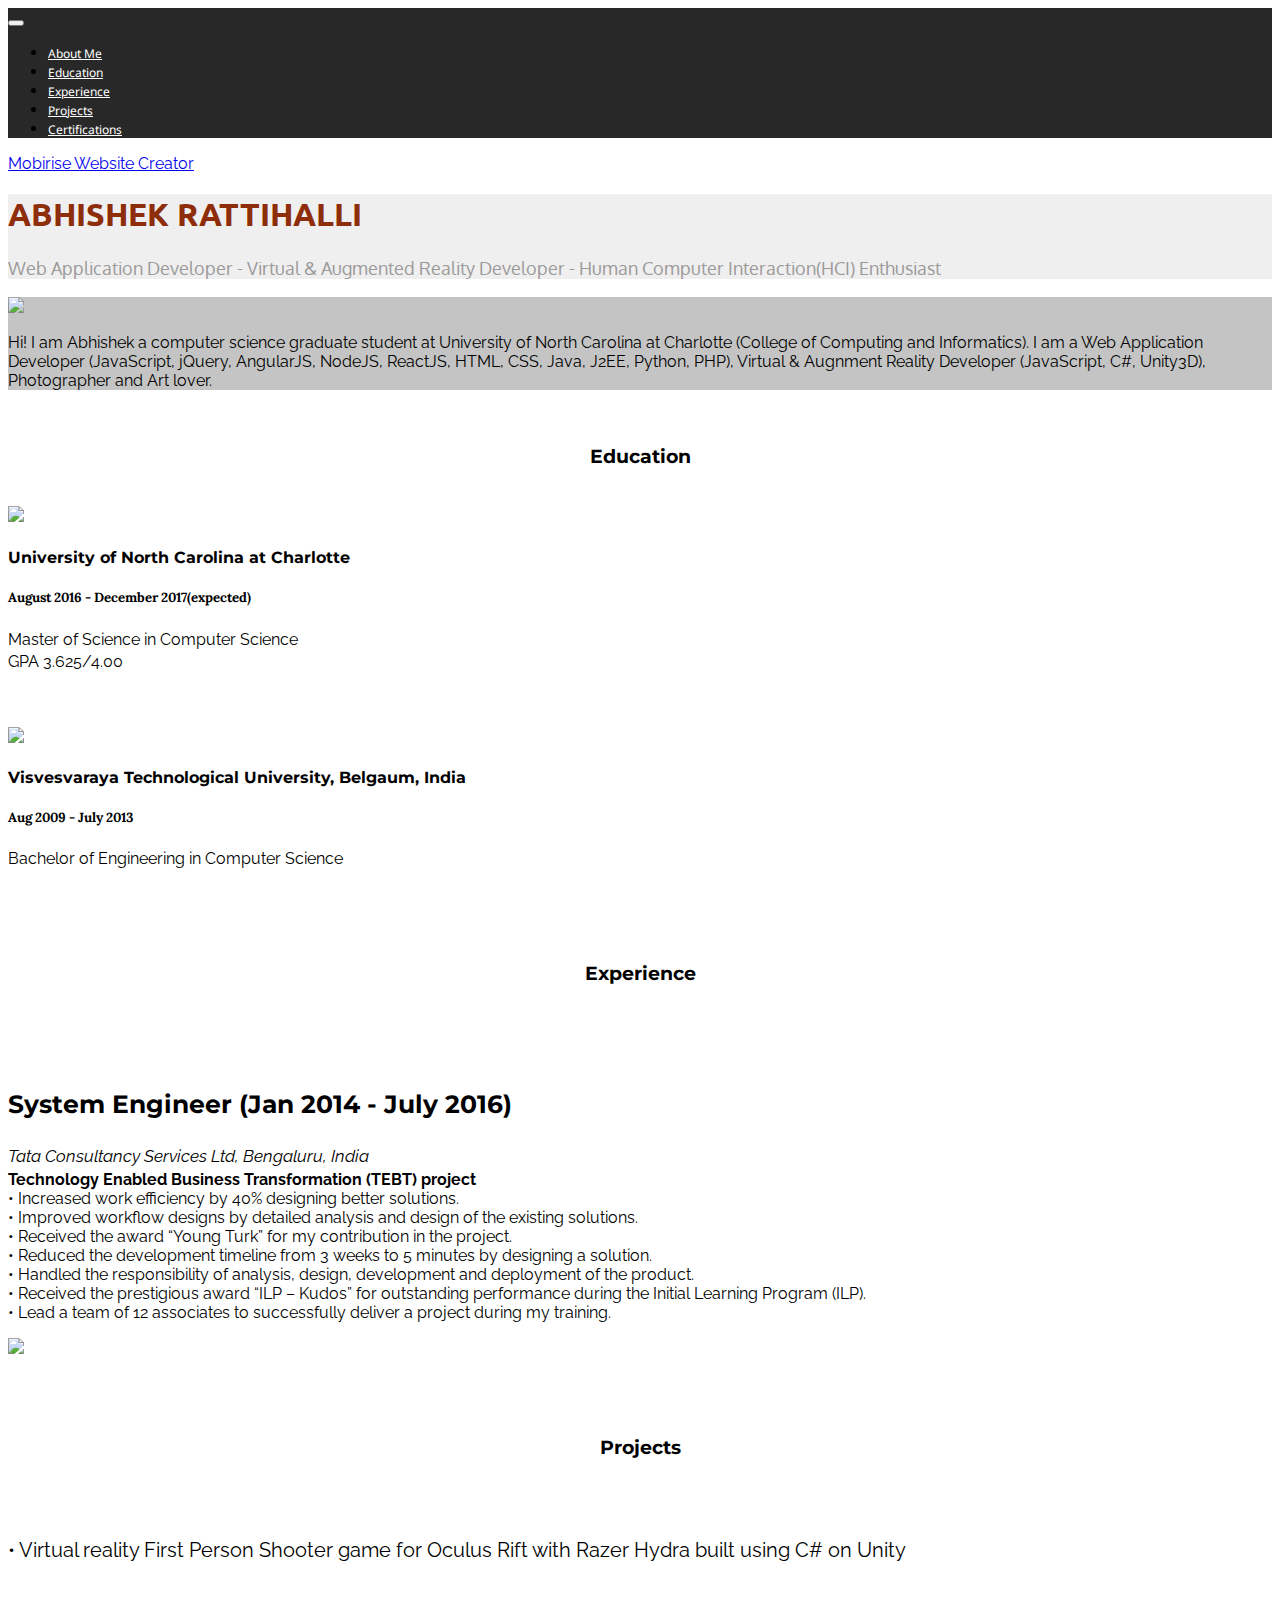
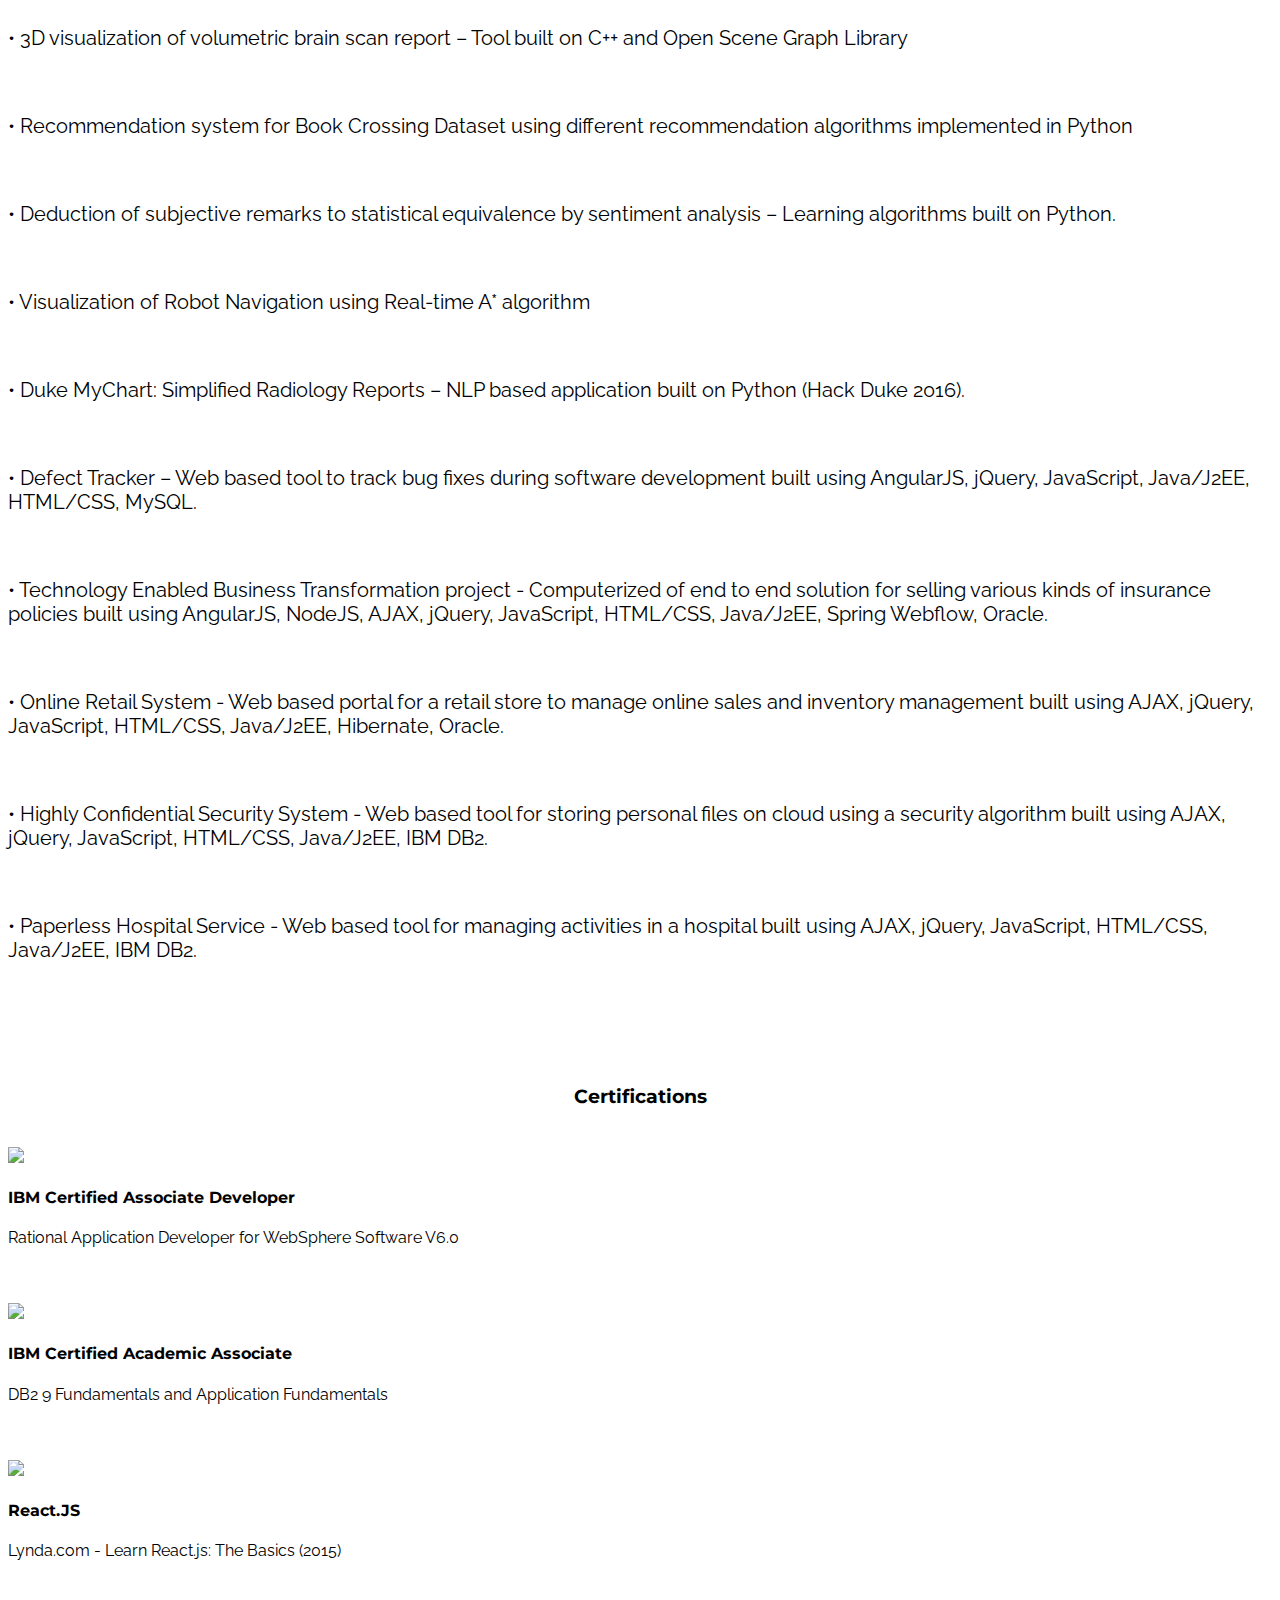
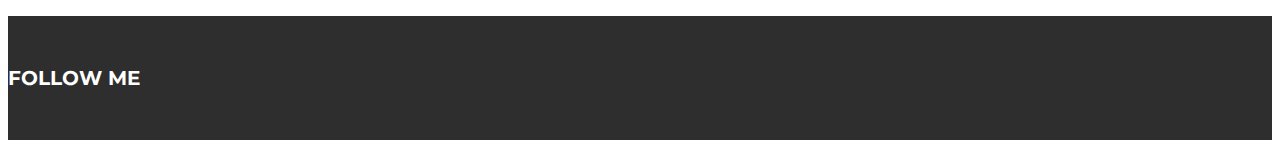
==== index.html @ 8ad9c6b9 "create github pages" ====
<!DOCTYPE html>
<html>
<head>
  <!-- Site made with Mobirise Website Builder v3.12.1, https://mobirise.com -->
  <meta charset="UTF-8">
  <meta http-equiv="X-UA-Compatible" content="IE=edge">
  <meta name="generator" content="Mobirise v3.12.1, mobirise.com">
  <meta name="viewport" content="width=device-width, initial-scale=1">
  <link rel="shortcut icon" href="assets/images/logo.png" type="image/x-icon">
  <meta name="description" content="">
  <title>Abhishek Rattihalli</title>
  <link rel="stylesheet" href="https://fonts.googleapis.com/css?family=Lora:400,700,400italic,700italic&amp;subset=latin">
  <link rel="stylesheet" href="https://fonts.googleapis.com/css?family=Montserrat:400,700">
  <link rel="stylesheet" href="https://fonts.googleapis.com/css?family=Raleway:100,100i,200,200i,300,300i,400,400i,500,500i,600,600i,700,700i,800,800i,900,900i">
  <link rel="stylesheet" href="assets/bootstrap-material-design-font/css/material.css">
  <link rel="stylesheet" href="assets/tether/tether.min.css">
  <link rel="stylesheet" href="assets/bootstrap/css/bootstrap.min.css">
  <link rel="stylesheet" href="assets/animate.css/animate.min.css">
  <link rel="stylesheet" href="assets/dropdown/css/style.css">
  <link rel="stylesheet" href="assets/socicon/css/styles.css">
  <link rel="stylesheet" href="assets/theme/css/style.css">
  <link rel="stylesheet" href="assets/mobirise/css/mbr-additional.css" type="text/css">
  
  
  
</head>
<body>
<section id="ext_menu-20">

    <nav class="navbar navbar-dropdown">
        <div class="container">

            <div class="mbr-table">
                
                <div class="mbr-table-cell">

                    <button class="navbar-toggler pull-xs-right hidden-md-up" type="button" data-toggle="collapse" data-target="#exCollapsingNavbar">
                        <div class="hamburger-icon"></div>
                    </button>

                    <ul class="nav-dropdown collapse pull-xs-right nav navbar-nav navbar-toggleable-sm" id="exCollapsingNavbar"><li class="nav-item"><a class="nav-link link" href="index.html#header2-22">About Me</a></li><li class="nav-item"><a class="nav-link link" href="index.html#header3-24">Education</a></li><li class="nav-item"><a class="nav-link link" href="index.html#header3-26">Experience</a></li><li class="nav-item"><a class="nav-link link" href="index.html#header3-27">Projects</a></li><li class="nav-item"><a class="nav-link link" href="index.html#header3-29">Certifications</a></li></ul>
                    <button hidden="" class="navbar-toggler navbar-close" type="button" data-toggle="collapse" data-target="#exCollapsingNavbar">
                        <div class="close-icon"></div>
                    </button>

                </div>
            </div>

        </div>
    </nav>

</section>

<section class="engine"><a rel="external" href="https://mobirise.com">Mobirise Website Creator</a></section><section class="mbr-section mbr-section-hero mbr-section-full mbr-section-with-arrow mbr-after-navbar" id="header5-1v" style="background-color: rgb(239, 239, 239);">

    

    <div class="mbr-table-cell">

        <div class="container">
            <div class="row">
                <div class="mbr-section col-md-10 col-md-offset-1 text-xs-center">

                    <h1 class="mbr-section-title display-1">ABHISHEK RATTIHALLI</h1>
                    <p class="mbr-section-lead lead">Web Application Developer -&nbsp;Virtual &amp; Augmented Reality Developer -&nbsp;Human Computer Interaction(HCI) Enthusiast</p>
                    
                </div>
            </div>
        </div>
    </div>

    <div class="mbr-arrow mbr-arrow-floating" aria-hidden="true"><a href="#header2-22"><i class="mbr-arrow-icon"></i></a></div>

</section>

<section class="mbr-section mbr-section-hero mbr-section-full header2" id="header2-22" style="background-color: rgb(196, 196, 196);">

    

    <div class="mbr-table mbr-table-full">
        <div class="mbr-table-cell">

            <div class="container">
                <div class="mbr-section row">
                    <div class="mbr-table-md-up">
                        
                        <div class="mbr-table-cell mbr-right-padding-md-up mbr-valign-top col-md-7 image-size" style="width: 50%;">
                            <div class="mbr-figure"><img src="assets/images/1-1400x1400.jpg"></div>
                        </div>
                        <div class="mbr-table-cell col-md-5 text-xs-center text-md-left content-size">

                            

                            <div class="mbr-section-text">
                                <p>Hi! I am Abhishek a computer science graduate student at University of North Carolina at Charlotte (College of Computing and Informatics). I am a Web Application Developer (JavaScript, jQuery, AngularJS, NodeJS, ReactJS, HTML, CSS, Java, J2EE, Python, PHP), Virtual &amp; Augnment Reality Developer (JavaScript, C#, Unity3D), Photographer and Art lover.</p>
                            </div>

                            

                        </div>

                        
                        

                    </div>
                </div>
            </div>

        </div>
    </div>

    <div class="mbr-arrow mbr-arrow-floating hidden-sm-down" aria-hidden="true"><a href="#header3-24"><i class="mbr-arrow-icon"></i></a></div>

</section>

<section class="mbr-section mbr-section__container article" id="header3-24" style="background-color: rgb(255, 255, 255); padding-top: 20px; padding-bottom: 20px;">
    <div class="container">
        <div class="row">
            <div class="col-xs-12">
                <h3 class="mbr-section-title display-2">Education</h3>
                
            </div>
        </div>
    </div>
</section>

<section class="mbr-cards mbr-section mbr-section-nopadding" id="features3-23" style="background-color: rgb(255, 255, 255);">

    

    <div class="mbr-cards-row row">
        <div class="mbr-cards-col col-xs-12 col-lg-6" style="padding-top: 0px; padding-bottom: 40px;">
            <div class="container">
              <div class="card cart-block">
                  <div class="card-img"><img src="assets/images/uncc-600x600.png" class="card-img-top"></div>
                  <div class="card-block">
                    <h4 class="card-title">University of North Carolina at Charlotte</h4>
                    <h5 class="card-subtitle">August 2016 - December 2017(expected)</h5>
                    <p class="card-text"><span style="font-size: 1rem; line-height: 1.5;">Master of Science in Computer Science</span><br>GPA 3.625/4.00<br></p>
                    
                    </div>
                </div>
            </div>
        </div>
        <div class="mbr-cards-col col-xs-12 col-lg-6" style="padding-top: 0px; padding-bottom: 40px;">
            <div class="container">
                <div class="card cart-block">
                    <div class="card-img"><img src="assets/images/vtu-600x600.png" class="card-img-top"></div>
                    <div class="card-block">
                        <h4 class="card-title">Visvesvaraya Technological University, Belgaum, India</h4>
                        <h5 class="card-subtitle">Aug 2009 - July 2013</h5>
                        <p class="card-text">Bachelor of Engineering in Computer Science<br></p>
                        
                    </div>
                </div>
            </div>
        </div>
        
        
        
        
    </div>
</section>

<section class="mbr-section mbr-section__container article" id="header3-26" style="background-color: rgb(255, 255, 255); padding-top: 20px; padding-bottom: 20px;">
    <div class="container">
        <div class="row">
            <div class="col-xs-12">
                <h3 class="mbr-section-title display-2">Experience</h3>
                
            </div>
        </div>
    </div>
</section>

<section class="mbr-section" id="msg-box5-25" style="background-color: rgb(255, 255, 255); padding-top: 40px; padding-bottom: 40px;">

    
    <div class="container">
        <div class="row">
            <div class="mbr-table-md-up">

              

              <div class="mbr-table-cell col-md-5 text-xs-center text-md-right content-size">
                  <h3 class="mbr-section-title display-2">System Engineer (Jan 2014 - July 2016)&nbsp;</h3>
                  <div class="lead">

                    <p><span style="font-size: 1.07rem; line-height: 1.5;"><em>Tata Consultancy Services Ltd, Bengaluru, India</em></span><br><strong>Technology Enabled Business Transformation (TEBT) project</strong><br>•	Increased work efficiency by 40% designing better solutions.<br>•	Improved workflow designs by detailed analysis and design of the existing solutions.<br>•	Received the award “Young Turk” for my contribution in the project.<br>•	Reduced the development timeline from 3 weeks to 5 minutes by designing a solution.<br>•	Handled the responsibility of analysis, design, development and deployment of the product.<br>•	Received the prestigious award “ILP – Kudos” for outstanding performance during the Initial Learning Program (ILP).<br>•	Lead a team of 12 associates to successfully deliver a project during my training.<br></p>

                  </div>

                  
              </div>


              


              <div class="mbr-table-cell mbr-left-padding-md-up mbr-valign-top col-md-7 image-size" style="width: 39%;">
                  <div class="mbr-figure"><img src="assets/images/2-1400x579.png"></div>
              </div>

            </div>
        </div>
    </div>

</section>

<section class="mbr-section mbr-section__container article" id="header3-27" style="background-color: rgb(255, 255, 255); padding-top: 20px; padding-bottom: 20px;">
    <div class="container">
        <div class="row">
            <div class="col-xs-12">
                <h3 class="mbr-section-title display-2">Projects</h3>
                
            </div>
        </div>
    </div>
</section>

<section class="mbr-section article mbr-section__container" id="content1-28" style="background-color: rgb(255, 255, 255); padding-top: 20px; padding-bottom: 20px;">

    <div class="container">
        <div class="row">
            <div class="col-xs-12 lead"><p>•	Virtual reality First Person Shooter game for Oculus Rift with Razer Hydra built using C# on Unity</p><p><br></p><p>•	3D visualization of volumetric brain scan report – Tool built on C++ and Open Scene Graph Library</p><p><br></p><p>•	Recommendation system for Book Crossing Dataset using different recommendation algorithms implemented in Python</p><p><br></p><p>•	Deduction of subjective remarks to statistical equivalence by sentiment analysis – Learning algorithms built on Python.</p><p><br></p><p>•	Visualization of Robot Navigation using Real-time A* algorithm</p><p><br></p><p>•	Duke MyChart: Simplified Radiology Reports – NLP based application built on Python (Hack Duke 2016).</p><p><br></p><p>•	Defect Tracker – Web based tool to track bug fixes during software development built using AngularJS, jQuery, JavaScript, Java/J2EE, HTML/CSS, MySQL.</p><p><br></p><p>•	Technology Enabled Business Transformation project - Computerized of end to end solution for selling various kinds of insurance policies built using AngularJS, NodeJS, AJAX, jQuery, JavaScript, HTML/CSS, Java/J2EE, Spring Webflow, Oracle.</p><p><br></p><p>• Online Retail System - Web based portal for a retail store to manage online sales and inventory management built using AJAX, jQuery, JavaScript, HTML/CSS, Java/J2EE, Hibernate, Oracle.</p><p><br></p><p>• Highly Confidential Security System - Web based tool for storing personal files on cloud using a security algorithm built using AJAX, jQuery, JavaScript, HTML/CSS, Java/J2EE, IBM DB2.</p><p><br></p><p>• Paperless Hospital Service - Web based tool for managing activities in a hospital built using AJAX, jQuery, JavaScript, HTML/CSS, Java/J2EE, IBM DB2.</p><p><br></p></div>
        </div>
    </div>

</section>

<section class="mbr-section mbr-section__container article" id="header3-29" style="background-color: rgb(255, 255, 255); padding-top: 20px; padding-bottom: 20px;">
    <div class="container">
        <div class="row">
            <div class="col-xs-12">
                <h3 class="mbr-section-title display-2">Certifications</h3>
                
            </div>
        </div>
    </div>
</section>

<section class="mbr-cards mbr-section mbr-section-nopadding" id="features3-2c" style="background-color: rgb(255, 255, 255);">

    

    <div class="mbr-cards-row row">
        <div class="mbr-cards-col col-xs-12 col-lg-4" style="padding-top: 0px; padding-bottom: 40px;">
            <div class="container">
              <div class="card cart-block">
                  <div class="card-img"><img src="assets/images/certrational-color-600x241.jpg" class="card-img-top"></div>
                  <div class="card-block">
                    <h4 class="card-title">IBM Certified Associate Developer</h4>
                    
                    <p class="card-text">Rational Application Developer for WebSphere Software V6.0</p>
                    
                    </div>
                </div>
            </div>
        </div>
        <div class="mbr-cards-col col-xs-12 col-lg-4" style="padding-top: 0px; padding-bottom: 40px;">
            <div class="container">
                <div class="card cart-block">
                    <div class="card-img"><img src="assets/images/cert-info-mgmt-color-600x247.jpg" class="card-img-top"></div>
                    <div class="card-block">
                        <h4 class="card-title">IBM Certified Academic Associate</h4>
                        
                        <p class="card-text">DB2 9 Fundamentals and Application Fundamentals</p>
                        
                    </div>
                </div>
            </div>
        </div>
        <div class="mbr-cards-col col-xs-12 col-lg-4" style="padding-top: 0px; padding-bottom: 40px;">
            <div class="container">
                <div class="card cart-block">
                    <div class="card-img"><img src="assets/images/react-best-practices-600x167.png" class="card-img-top"></div>
                    <div class="card-block">
                        <h4 class="card-title">React.JS</h4>
                        
                        <p class="card-text">Lynda.com - Learn React.js: The Basics (2015)</p>
                        
                    </div>
                </div>
            </div>
        </div>
        
        
        
    </div>
</section>

<section class="mbr-section mbr-section-md-padding" id="social-buttons4-21" style="background-color: rgb(46, 46, 46); padding-top: 30px; padding-bottom: 30px;">
    
    <div class="container">
        <div class="row">
            <div class="col-md-8 col-md-offset-2 text-xs-center">
                <h3 class="mbr-section-title display-2">FOLLOW ME</h3>
                <div> <a class="btn btn-social" title="Facebook" target="_blank" href="https://www.facebook.com/rhabhishek"><i class="socicon socicon-facebook"></i></a>   <a class="btn btn-social" title="Instagram" target="_blank" href="https://www.instagram.com/rhabhishek/"><i class="socicon socicon-instagram"></i></a> <a class="btn btn-social" title="Pinterest" target="_blank" href="https://github.com/rhabhishek"><span class="socicon socicon-github mbr-iconfont-btn" style="font-size: 20px;"></span></a>  <a class="btn btn-social" title="LinkedIn" target="_blank" href="https://www.linkedin.com/in/rhabhishek"><i class="socicon socicon-linkedin"></i></a>   </div>
            </div>
        </div>
    </div>
</section>


  <script src="assets/web/assets/jquery/jquery.min.js"></script>
  <script src="assets/tether/tether.min.js"></script>
  <script src="assets/bootstrap/js/bootstrap.min.js"></script>
  <script src="assets/smooth-scroll/smooth-scroll.js"></script>
  <script src="assets/viewport-checker/jquery.viewportchecker.js"></script>
  <script src="assets/dropdown/js/script.min.js"></script>
  <script src="assets/touch-swipe/jquery.touch-swipe.min.js"></script>
  <script src="assets/theme/js/script.js"></script>
  
  
  <input name="animation" type="hidden">
  </body>
</html>
---- assets/mobirise/css/mbr-additional.css ----
@import url(https://fonts.googleapis.com/css?family=Ubuntu:400,300,700);
@import url(https://fonts.googleapis.com/css?family=Oxygen:400,300,700);
@import url(https://fonts.googleapis.com/css?family=Noto+Sans:400,700);
@import url(https://fonts.googleapis.com/css?family=Montserrat:400,700);
@import url(https://fonts.googleapis.com/css?family=Lora:400,700);
@import url(https://fonts.googleapis.com/css?family=Raleway:400,300,700);






body,
input,
textarea,
.mbr-company .list-group-text {
  font-family: 'Raleway', sans-serif;
}
.mbr-footer-content li,
.mbr-footer .mbr-contacts li {
  font-family: 'Raleway', sans-serif;
}
.btn,
.alert,
h1,
h2,
h3,
h4,
h5,
h6,
.h1,
.h2,
.h3,
.h4,
.h5,
.h6,
.display-1,
.display-2,
.display-3,
.display-4,
.mbr-figure .mbr-figure-caption,
.mbr-gallery-title,
.mbr-map [data-state-details],
.mbr-price {
  font-family: 'Montserrat', sans-serif;
}
.mbr-footer-content h1,
.mbr-footer .mbr-contacts h1,
.mbr-footer-content h2,
.mbr-footer .mbr-contacts h2,
.mbr-footer-content h3,
.mbr-footer .mbr-contacts h3,
.mbr-footer-content h4,
.mbr-footer .mbr-contacts h4,
.mbr-footer-content p strong,
.mbr-footer .mbr-contacts p strong,
.mbr-footer-content strong,
.mbr-footer .mbr-contacts strong {
  font-family: 'Montserrat', sans-serif;
}
.btn-sm,
.lead a,
.lead blockquote,
.mbr-section-subtitle,
.mbr-section-hero .mbr-section-lead,
.mbr-cards .card-subtitle,
.mbr-testimonial .card-block {
  font-family: 'Lora', serif;
}
.mbr-author-name {
  font-family: 'Montserrat', sans-serif;
}
.mbr-author-desc {
  font-family: 'Lora', serif;
}
.mbr-plan-title {
  font-family: 'Montserrat', sans-serif;
}
.mbr-plan-subtitle,
.mbr-plan-price-desc {
  font-family: 'Lora', serif;
}
.bg-primary {
  background-color: #c0a375 !important;
}
.bg-success {
  background-color: #90a878 !important;
}
.bg-info {
  background-color: #7e9b9f !important;
}
.bg-warning {
  background-color: #f3c649 !important;
}
.bg-danger {
  background-color: #f28281 !important;
}
.btn-primary {
  background-color: #c0a375;
  border-color: #c0a375;
  color: #ffffff;
}
.btn-primary:hover,
.btn-primary:focus,
.btn-primary.focus,
.btn-primary:active,
.btn-primary.active {
  color: #ffffff;
  background-color: #a07e49;
  border-color: #a07e49;
}
.btn-primary.disabled,
.btn-primary:disabled {
  color: #ffffff !important;
  background-color: #a07e49 !important;
  border-color: #a07e49 !important;
}
.btn-secondary {
  background-color: #bfcecb;
  border-color: #bfcecb;
  color: #ffffff;
}
.btn-secondary:hover,
.btn-secondary:focus,
.btn-secondary.focus,
.btn-secondary:active,
.btn-secondary.active {
  color: #ffffff;
  background-color: #94ada8;
  border-color: #94ada8;
}
.btn-secondary.disabled,
.btn-secondary:disabled {
  color: #ffffff !important;
  background-color: #94ada8 !important;
  border-color: #94ada8 !important;
}
.btn-info {
  background-color: #7e9b9f;
  border-color: #7e9b9f;
  color: #ffffff;
}
.btn-info:hover,
.btn-info:focus,
.btn-info.focus,
.btn-info:active,
.btn-info.active {
  color: #ffffff;
  background-color: #597478;
  border-color: #597478;
}
.btn-info.disabled,
.btn-info:disabled {
  color: #ffffff !important;
  background-color: #597478 !important;
  border-color: #597478 !important;
}
.btn-success {
  background-color: #90a878;
  border-color: #90a878;
  color: #ffffff;
}
.btn-success:hover,
.btn-success:focus,
.btn-success.focus,
.btn-success:active,
.btn-success.active {
  color: #ffffff;
  background-color: #6a8153;
  border-color: #6a8153;
}
.btn-success.disabled,
.btn-success:disabled {
  color: #ffffff !important;
  background-color: #6a8153 !important;
  border-color: #6a8153 !important;
}
.btn-warning {
  background-color: #f3c649;
  border-color: #f3c649;
  color: #ffffff;
}
.btn-warning:hover,
.btn-warning:focus,
.btn-warning.focus,
.btn-warning:active,
.btn-warning.active {
  color: #ffffff;
  background-color: #e1a90f;
  border-color: #e1a90f;
}
.btn-warning.disabled,
.btn-warning:disabled {
  color: #ffffff !important;
  background-color: #e1a90f !important;
  border-color: #e1a90f !important;
}
.btn-danger {
  background-color: #f28281;
  border-color: #f28281;
  color: #ffffff;
}
.btn-danger:hover,
.btn-danger:focus,
.btn-danger.focus,
.btn-danger:active,
.btn-danger.active {
  color: #ffffff;
  background-color: #eb3d3c;
  border-color: #eb3d3c;
}
.btn-danger.disabled,
.btn-danger:disabled {
  color: #ffffff !important;
  background-color: #eb3d3c !important;
  border-color: #eb3d3c !important;
}
.btn-primary-outline {
  background: none;
  border-color: #8e7041;
  color: #8e7041;
}
.btn-primary-outline:hover,
.btn-primary-outline:focus,
.btn-primary-outline.focus,
.btn-primary-outline:active,
.btn-primary-outline.active {
  color: #ffffff;
  background-color: #c0a375;
  border-color: #c0a375;
}
.btn-primary-outline.disabled,
.btn-primary-outline:disabled {
  color: #ffffff !important;
  background-color: #c0a375 !important;
  border-color: #c0a375 !important;
}
.btn-secondary-outline {
  background: none;
  border-color: #85a29c;
  color: #85a29c;
}
.btn-secondary-outline:hover,
.btn-secondary-outline:focus,
.btn-secondary-outline.focus,
.btn-secondary-outline:active,
.btn-secondary-outline.active {
  color: #ffffff;
  background-color: #bfcecb;
  border-color: #bfcecb;
}
.btn-secondary-outline.disabled,
.btn-secondary-outline:disabled {
  color: #ffffff !important;
  background-color: #bfcecb !important;
  border-color: #bfcecb !important;
}
.btn-info-outline {
  background: none;
  border-color: #4e6669;
  color: #4e6669;
}
.btn-info-outline:hover,
.btn-info-outline:focus,
.btn-info-outline.focus,
.btn-info-outline:active,
.btn-info-outline.active {
  color: #ffffff;
  background-color: #7e9b9f;
  border-color: #7e9b9f;
}
.btn-info-outline.disabled,
.btn-info-outline:disabled {
  color: #ffffff !important;
  background-color: #7e9b9f !important;
  border-color: #7e9b9f !important;
}
.btn-success-outline {
  background: none;
  border-color: #5d7149;
  color: #5d7149;
}
.btn-success-outline:hover,
.btn-success-outline:focus,
.btn-success-outline.focus,
.btn-success-outline:active,
.btn-success-outline.active {
  color: #ffffff;
  background-color: #90a878;
  border-color: #90a878;
}
.btn-success-outline.disabled,
.btn-success-outline:disabled {
  color: #ffffff !important;
  background-color: #90a878 !important;
  border-color: #90a878 !important;
}
.btn-warning-outline {
  background: none;
  border-color: #c9970d;
  color: #c9970d;
}
.btn-warning-outline:hover,
.btn-warning-outline:focus,
.btn-warning-outline.focus,
.btn-warning-outline:active,
.btn-warning-outline.active {
  color: #ffffff;
  background-color: #f3c649;
  border-color: #f3c649;
}
.btn-warning-outline.disabled,
.btn-warning-outline:disabled {
  color: #ffffff !important;
  background-color: #f3c649 !important;
  border-color: #f3c649 !important;
}
.btn-danger-outline {
  background: none;
  border-color: #e82625;
  color: #e82625;
}
.btn-danger-outline:hover,
.btn-danger-outline:focus,
.btn-danger-outline.focus,
.btn-danger-outline:active,
.btn-danger-outline.active {
  color: #ffffff;
  background-color: #f28281;
  border-color: #f28281;
}
.btn-danger-outline.disabled,
.btn-danger-outline:disabled {
  color: #ffffff !important;
  background-color: #f28281 !important;
  border-color: #f28281 !important;
}
.text-primary {
  color: #c0a375 !important;
}
.text-success {
  color: #90a878 !important;
}
.text-info {
  color: #7e9b9f !important;
}
.text-warning {
  color: #f3c649 !important;
}
.text-danger {
  color: #f28281 !important;
}
.alert-success {
  background-color: #90a878;
}
.alert-info {
  background-color: #7e9b9f;
}
.alert-warning {
  background-color: #f3c649;
}
.alert-danger {
  background-color: #f28281;
}
.btn-social {
  border-color: #c0a375;
}
.btn-social:hover {
  background: #c0a375;
}
.mbr-company .list-group-item.active .list-group-text {
  color: #c0a375;
}
.mbr-footer p a,
.mbr-footer ul a {
  color: #c0a375;
}
.mbr-footer-content li::before,
.mbr-footer .mbr-contacts li::before {
  background: #c0a375;
}
.mbr-footer-content li a:hover,
.mbr-footer .mbr-contacts li a:hover {
  color: #c0a375;
}
.lead a,
.lead a:hover {
  color: #c0a375;
}
.lead blockquote {
  border-color: #c0a375;
}
.mbr-plan-header.bg-primary .mbr-plan-subtitle,
.mbr-plan-header.bg-primary .mbr-plan-price-desc {
  color: #e8ddcd;
}
.mbr-plan-header.bg-success .mbr-plan-subtitle,
.mbr-plan-header.bg-success .mbr-plan-price-desc {
  color: #d0dac6;
}
.mbr-plan-header.bg-info .mbr-plan-subtitle,
.mbr-plan-header.bg-info .mbr-plan-price-desc {
  color: #c7d4d5;
}
.mbr-plan-header.bg-warning .mbr-plan-subtitle,
.mbr-plan-header.bg-warning .mbr-plan-price-desc {
  color: #ffffff;
}
.mbr-plan-header.bg-danger .mbr-plan-subtitle,
.mbr-plan-header.bg-danger .mbr-plan-price-desc {
  color: #ffffff;
}
.mbr-small-footer a,
.mbr-gallery-filter li:hover {
  color: #c0a375;
}
.scrollToTop_wraper {
  opacity: 0 !important;
}
#header5-6 .mbr-section-title {
  color: #8e2d0a;
  font-family: 'Ubuntu', sans-serif;
}
#header5-6 .mbr-section-lead {
  color: #9c9a9a;
  font-size: 18px;
  font-family: 'Oxygen', sans-serif;
}
#ext_menu-z .hide-buttons .nav-btn {
  display: none !important;
}
#ext_menu-z .navbar-caption {
  color: #ffffff;
}
#ext_menu-z .navbar-toggler {
  color: #ffffff;
}
#ext_menu-z .close-icon::before,
#ext_menu-z .close-icon::after {
  background-color: #ffffff;
}
#ext_menu-z .link,
#ext_menu-z .dropdown-item {
  color: #ffffff;
  font-family: 'Noto Sans', sans-serif;
}
#ext_menu-z .link {
  font-size: 0.75rem;
}
#ext_menu-z .dropdown-item,
#ext_menu-z .nav-dropdown-sm .link {
  font-size: 0.812rem;
}
#ext_menu-z .link:hover,
#ext_menu-z .dropdown-item:hover,
#ext_menu-z .link:focus,
#ext_menu-z .dropdown-item:focus {
  color: #c0a375;
}
#ext_menu-z .link[aria-expanded="true"],
#ext_menu-z .dropdown-menu {
  background: #0e0e0e;
}
#ext_menu-z .nav-dropdown-sm .link:focus,
#ext_menu-z .nav-dropdown-sm .link:hover,
#ext_menu-z .nav-dropdown-sm .dropdown-item:focus,
#ext_menu-z .nav-dropdown-sm .dropdown-item:hover {
  background: #202020!important;
}
#ext_menu-z .navbar,
#ext_menu-z .nav-dropdown-sm,
#ext_menu-z .nav-dropdown-sm .link[aria-expanded="true"],
#ext_menu-z .nav-dropdown-sm .dropdown-menu {
  background: #282828;
}
#ext_menu-z .bg-color.transparent .link {
  color: #ffffff;
  transition: none;
}
#ext_menu-z .bg-color.transparent.opened .link {
  transition: color 0.2s ease-in-out;
}
#ext_menu-z .bg-color.transparent.opened .link:hover,
#ext_menu-z .bg-color.transparent.opened .link:focus {
  color: #c0a375;
}
#ext_menu-z .link[aria-expanded="true"],
#ext_menu-z .dropdown-item[aria-expanded="true"] {
  color: #c0a375!important;
}
#social-buttons4-12 .mbr-section-title,
#social-buttons4-12 .btn-social {
  color: #fff;
}
#social-buttons4-12 .mbr-section-title {
  font-size: 20px;
}



#header5-1v .mbr-section-title {
  color: #8e2d0a;
  font-family: 'Ubuntu', sans-serif;
}
#header5-1v .mbr-section-lead {
  color: #9c9a9a;
  font-size: 18px;
  font-family: 'Oxygen', sans-serif;
}
#header2-22 .mbr-section-title {
  color: #000000;
}
#header2-22 .mbr-section-text {
  color: #000000;
}
#header3-24 .mbr-section-title,
#header3-24 .mbr-section-subtitle {
  text-align: center;
}
#header3-26 .mbr-section-title,
#header3-26 .mbr-section-subtitle {
  text-align: center;
}
#msg-box5-25 H3 {
  font-size: 25px;
  text-align: left;
}
#msg-box5-25 P {
  text-align: left;
}
#header3-27 .mbr-section-title,
#header3-27 .mbr-section-subtitle {
  text-align: center;
}
#content1-28 P {
  font-size: 20px;
}
#ext_menu-20 .hide-buttons .nav-btn {
  display: none !important;
}
#ext_menu-20 .navbar-caption {
  color: #ffffff;
}
#ext_menu-20 .navbar-toggler {
  color: #ffffff;
}
#ext_menu-20 .close-icon::before,
#ext_menu-20 .close-icon::after {
  background-color: #ffffff;
}
#ext_menu-20 .link,
#ext_menu-20 .dropdown-item {
  color: #ffffff;
  font-family: 'Noto Sans', sans-serif;
}
#ext_menu-20 .link {
  font-size: 0.75rem;
}
#ext_menu-20 .dropdown-item,
#ext_menu-20 .nav-dropdown-sm .link {
  font-size: 0.812rem;
}
#ext_menu-20 .link:hover,
#ext_menu-20 .dropdown-item:hover,
#ext_menu-20 .link:focus,
#ext_menu-20 .dropdown-item:focus {
  color: #c0a375;
}
#ext_menu-20 .link[aria-expanded="true"],
#ext_menu-20 .dropdown-menu {
  background: #0e0e0e;
}
#ext_menu-20 .nav-dropdown-sm .link:focus,
#ext_menu-20 .nav-dropdown-sm .link:hover,
#ext_menu-20 .nav-dropdown-sm .dropdown-item:focus,
#ext_menu-20 .nav-dropdown-sm .dropdown-item:hover {
  background: #202020!important;
}
#ext_menu-20 .navbar,
#ext_menu-20 .nav-dropdown-sm,
#ext_menu-20 .nav-dropdown-sm .link[aria-expanded="true"],
#ext_menu-20 .nav-dropdown-sm .dropdown-menu {
  background: #282828;
}
#ext_menu-20 .bg-color.transparent .link {
  color: #ffffff;
  transition: none;
}
#ext_menu-20 .bg-color.transparent.opened .link {
  transition: color 0.2s ease-in-out;
}
#ext_menu-20 .bg-color.transparent.opened .link:hover,
#ext_menu-20 .bg-color.transparent.opened .link:focus {
  color: #c0a375;
}
#ext_menu-20 .link[aria-expanded="true"],
#ext_menu-20 .dropdown-item[aria-expanded="true"] {
  color: #c0a375!important;
}
#header3-29 .mbr-section-title,
#header3-29 .mbr-section-subtitle {
  text-align: center;
}
#social-buttons4-21 .mbr-section-title,
#social-buttons4-21 .btn-social {
  color: #fff;
}
#social-buttons4-21 .mbr-section-title {
  font-size: 20px;
}
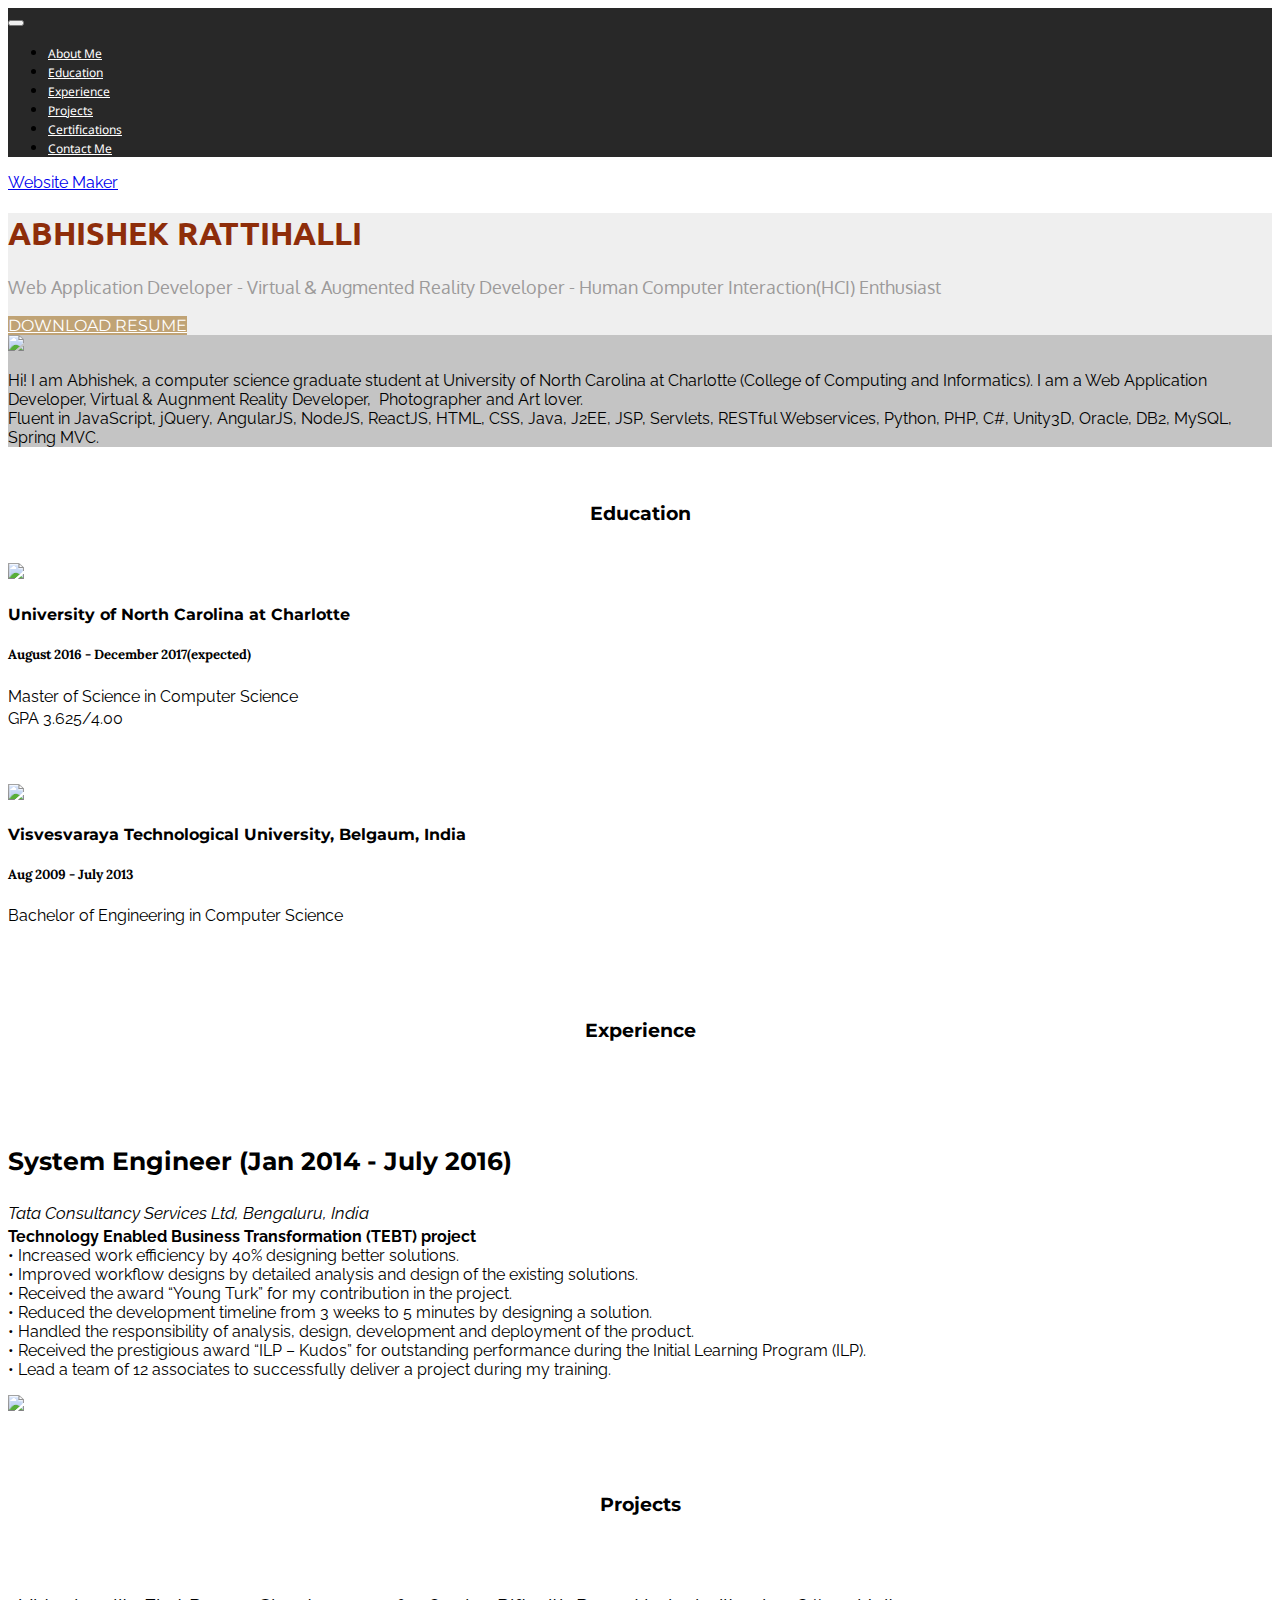
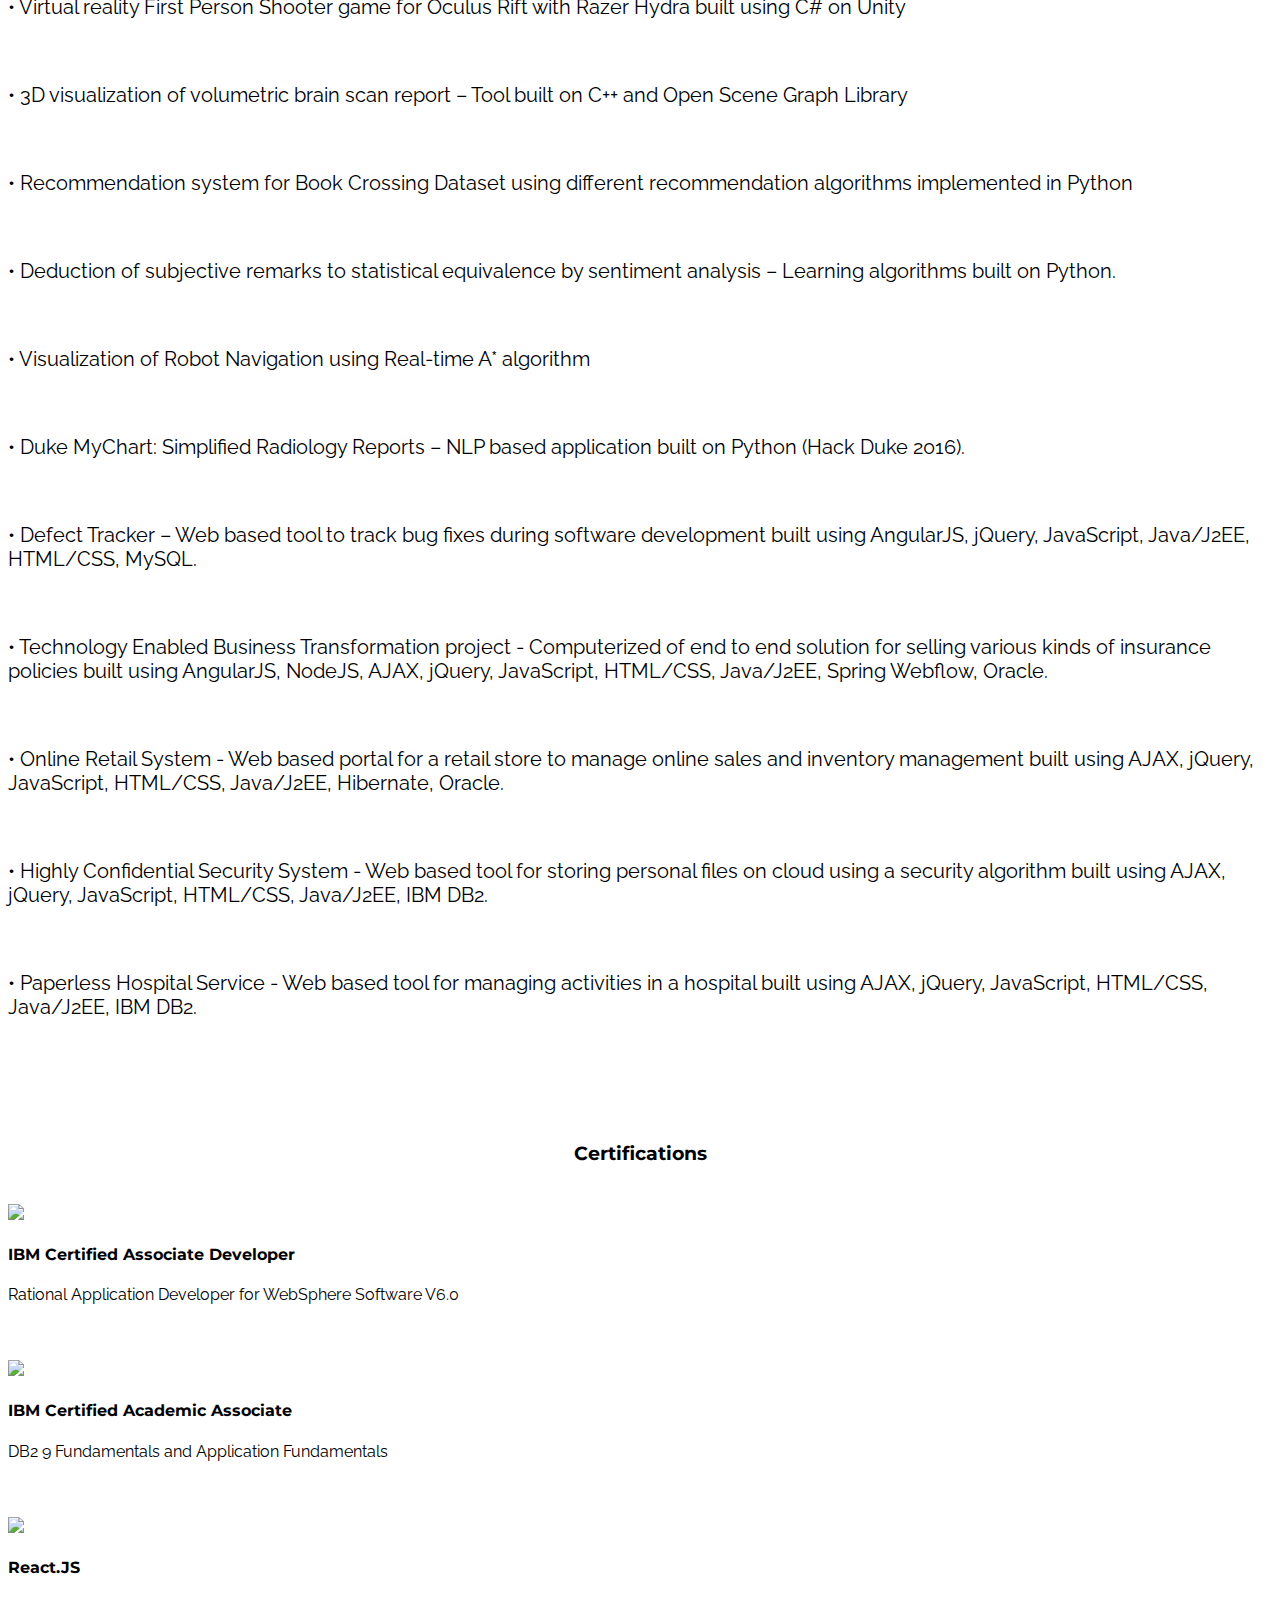
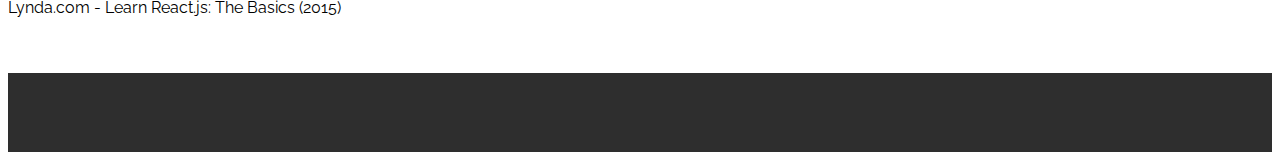
==== commit 490b6508: "create github pages" ====
--- a/index.html
+++ b/index.html
@@ -6,7 +6,7 @@
   <meta http-equiv="X-UA-Compatible" content="IE=edge">
   <meta name="generator" content="Mobirise v3.12.1, mobirise.com">
   <meta name="viewport" content="width=device-width, initial-scale=1">
-  <link rel="shortcut icon" href="assets/images/logo.png" type="image/x-icon">
+  <link rel="shortcut icon" href="assets/images/1-128x128.png" type="image/x-icon">
   <meta name="description" content="">
   <title>Abhishek Rattihalli</title>
   <link rel="stylesheet" href="https://fonts.googleapis.com/css?family=Lora:400,700,400italic,700italic&amp;subset=latin">
@@ -38,7 +38,7 @@
                         <div class="hamburger-icon"></div>
                     </button>
 
-                    <ul class="nav-dropdown collapse pull-xs-right nav navbar-nav navbar-toggleable-sm" id="exCollapsingNavbar"><li class="nav-item"><a class="nav-link link" href="index.html#header2-22">About Me</a></li><li class="nav-item"><a class="nav-link link" href="index.html#header3-24">Education</a></li><li class="nav-item"><a class="nav-link link" href="index.html#header3-26">Experience</a></li><li class="nav-item"><a class="nav-link link" href="index.html#header3-27">Projects</a></li><li class="nav-item"><a class="nav-link link" href="index.html#header3-29">Certifications</a></li></ul>
+                    <ul class="nav-dropdown collapse pull-xs-right nav navbar-nav navbar-toggleable-sm" id="exCollapsingNavbar"><li class="nav-item"><a class="nav-link link" href="index.html#header2-22">About Me</a></li><li class="nav-item"><a class="nav-link link" href="index.html#header3-24">Education</a></li><li class="nav-item"><a class="nav-link link" href="index.html#header3-26">Experience</a></li><li class="nav-item"><a class="nav-link link" href="index.html#header3-27">Projects</a></li><li class="nav-item"><a class="nav-link link" href="index.html#header3-29">Certifications</a></li><li class="nav-item"><a class="nav-link link" href="index.html#social-buttons4-2d">Contact Me</a></li></ul>
                     <button hidden="" class="navbar-toggler navbar-close" type="button" data-toggle="collapse" data-target="#exCollapsingNavbar">
                         <div class="close-icon"></div>
                     </button>
@@ -51,7 +51,7 @@
 
 </section>
 
-<section class="engine"><a rel="external" href="https://mobirise.com">Mobirise Website Creator</a></section><section class="mbr-section mbr-section-hero mbr-section-full mbr-section-with-arrow mbr-after-navbar" id="header5-1v" style="background-color: rgb(239, 239, 239);">
+<section class="engine"><a rel="external" href="https://mobirise.com">Website Maker</a></section><section class="mbr-section mbr-section-hero mbr-section-full mbr-section-with-arrow mbr-after-navbar" id="header5-1v" style="background-color: rgb(239, 239, 239);">
 
     
 
@@ -63,7 +63,7 @@
 
                     <h1 class="mbr-section-title display-1">ABHISHEK RATTIHALLI</h1>
                     <p class="mbr-section-lead lead">Web Application Developer -&nbsp;Virtual &amp; Augmented Reality Developer -&nbsp;Human Computer Interaction(HCI) Enthusiast</p>
-                    
+                    <div class="mbr-section-btn"><a class="btn btn-lg btn-primary" href=" rhabhishek.github.io/Abhishek Rattihalli - Web Developer.pdf ">DOWNLOAD RESUME</a></div>
                 </div>
             </div>
         </div>
@@ -92,7 +92,7 @@
                             
 
                             <div class="mbr-section-text">
-                                <p>Hi! I am Abhishek a computer science graduate student at University of North Carolina at Charlotte (College of Computing and Informatics). I am a Web Application Developer (JavaScript, jQuery, AngularJS, NodeJS, ReactJS, HTML, CSS, Java, J2EE, Python, PHP), Virtual &amp; Augnment Reality Developer (JavaScript, C#, Unity3D), Photographer and Art lover.</p>
+                                <p>Hi! I am Abhishek, a computer science graduate student at University of North Carolina at Charlotte (College of Computing and Informatics). I am a Web Application Developer, Virtual &amp; Augnment Reality Developer, &nbsp;Photographer and Art lover.<br>Fluent in JavaScript, jQuery, AngularJS, NodeJS, ReactJS, HTML, CSS, Java, J2EE, JSP, Servlets, RESTful Webservices, Python, PHP, C#, Unity3D, Oracle, DB2, MySQL, Spring MVC.</p>
                             </div>
 
                             
@@ -289,13 +289,13 @@
     </div>
 </section>
 
-<section class="mbr-section mbr-section-md-padding" id="social-buttons4-21" style="background-color: rgb(46, 46, 46); padding-top: 30px; padding-bottom: 30px;">
+<section class="mbr-section mbr-section-md-padding" id="social-buttons4-2d" style="background-color: rgb(46, 46, 46); padding-top: 30px; padding-bottom: 30px;">
     
     <div class="container">
         <div class="row">
             <div class="col-md-8 col-md-offset-2 text-xs-center">
-                <h3 class="mbr-section-title display-2">FOLLOW ME</h3>
-                <div> <a class="btn btn-social" title="Facebook" target="_blank" href="https://www.facebook.com/rhabhishek"><i class="socicon socicon-facebook"></i></a>   <a class="btn btn-social" title="Instagram" target="_blank" href="https://www.instagram.com/rhabhishek/"><i class="socicon socicon-instagram"></i></a> <a class="btn btn-social" title="Pinterest" target="_blank" href="https://github.com/rhabhishek"><span class="socicon socicon-github mbr-iconfont-btn" style="font-size: 20px;"></span></a>  <a class="btn btn-social" title="LinkedIn" target="_blank" href="https://www.linkedin.com/in/rhabhishek"><i class="socicon socicon-linkedin"></i></a>   </div>
+                <h3 class="mbr-section-title display-2"></h3>
+                <div> <a class="btn btn-social" title="Facebook" target="_blank" href="https://www.facebook.com/rhabhishek"><i class="socicon socicon-facebook"></i></a>   <a class="btn btn-social" title="Instagram" target="_blank" href="https://www.instagram.com/rhabhishek/"><i class="socicon socicon-instagram"></i></a> <a class="btn btn-social" title="Pinterest" target="_blank" href="https://github.com/rhabhishek"><span class="socicon socicon-github mbr-iconfont-btn" style="font-size: 20px;"></span></a>  <a class="btn btn-social" title="LinkedIn" target="_blank" href="https://www.linkedin.com/in/rhabhishek"><i class="socicon socicon-linkedin"></i></a> <a class="btn btn-social" title="VKontakte" target="_blank" href="mailto:arattiha@uncc.edu"><span class="socicon socicon-mail mbr-iconfont-btn" style="font-size: 20px;"></span></a>  </div>
             </div>
         </div>
     </div>
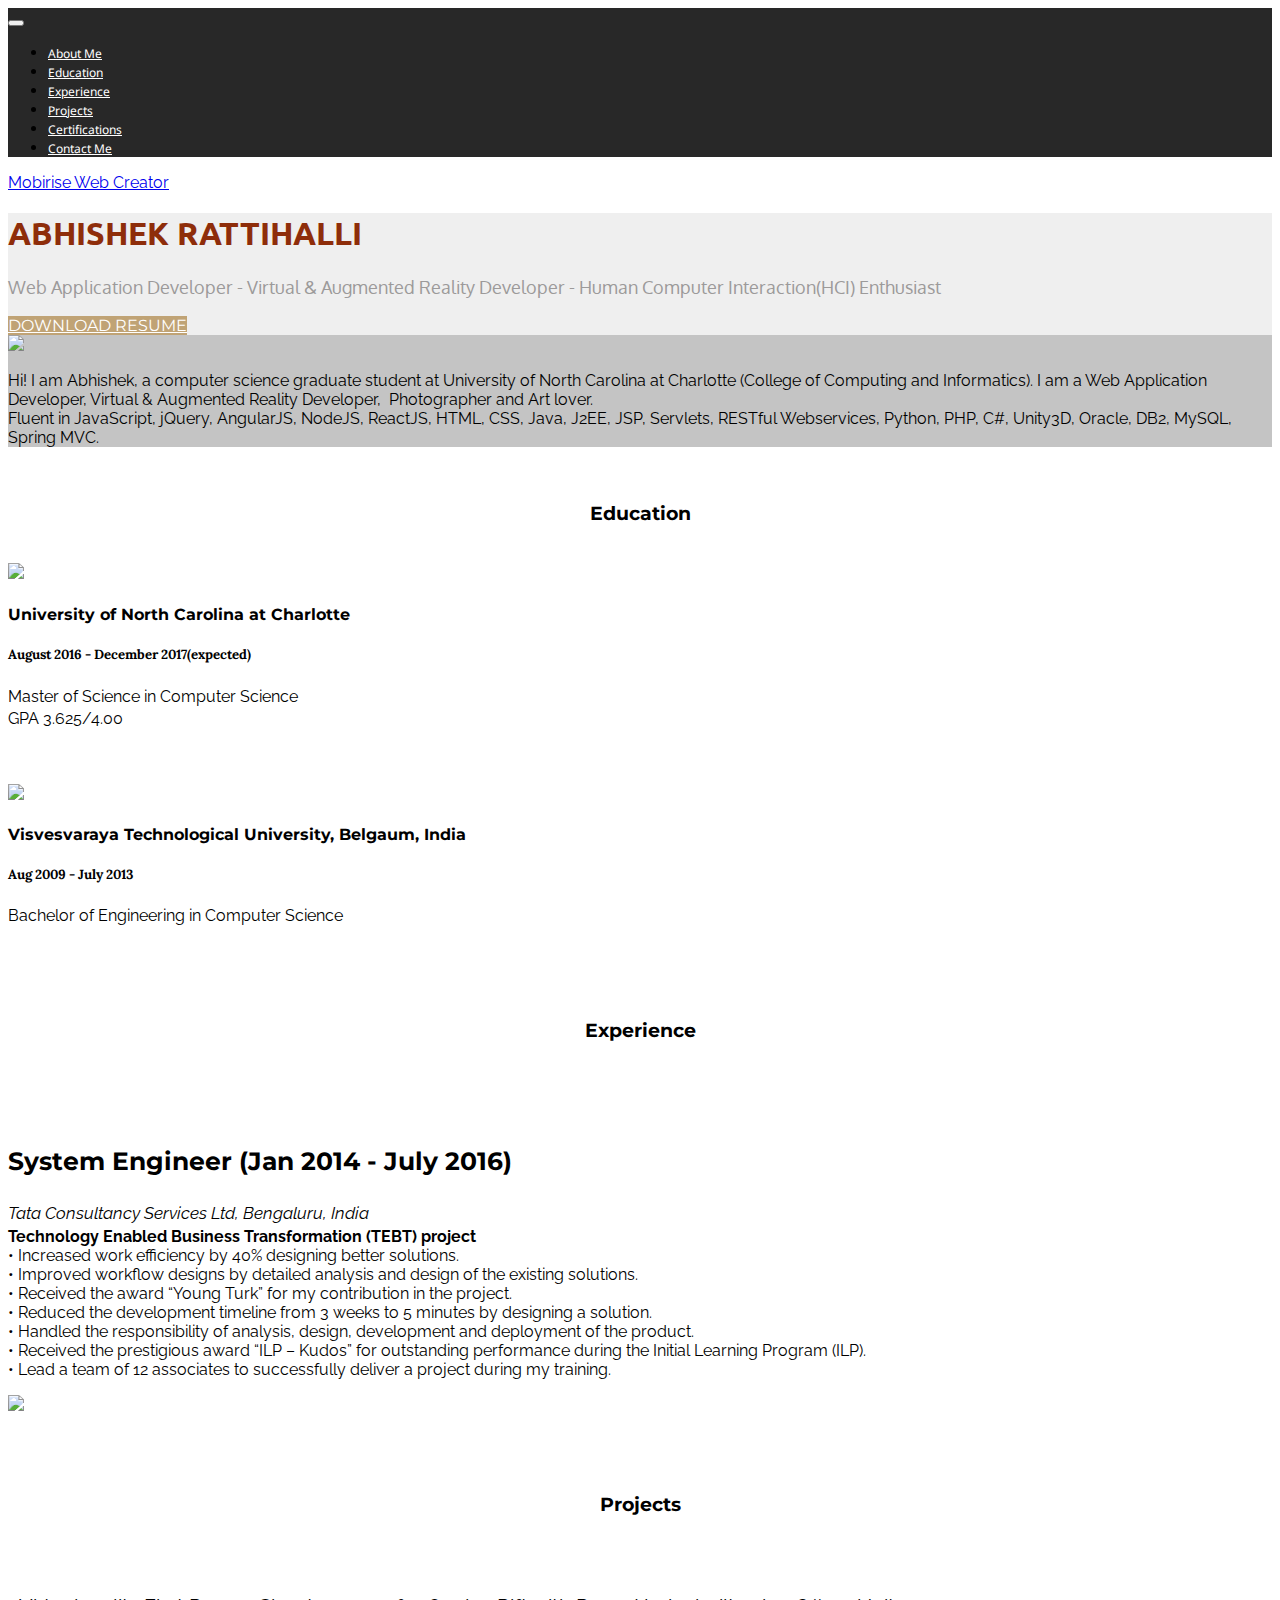
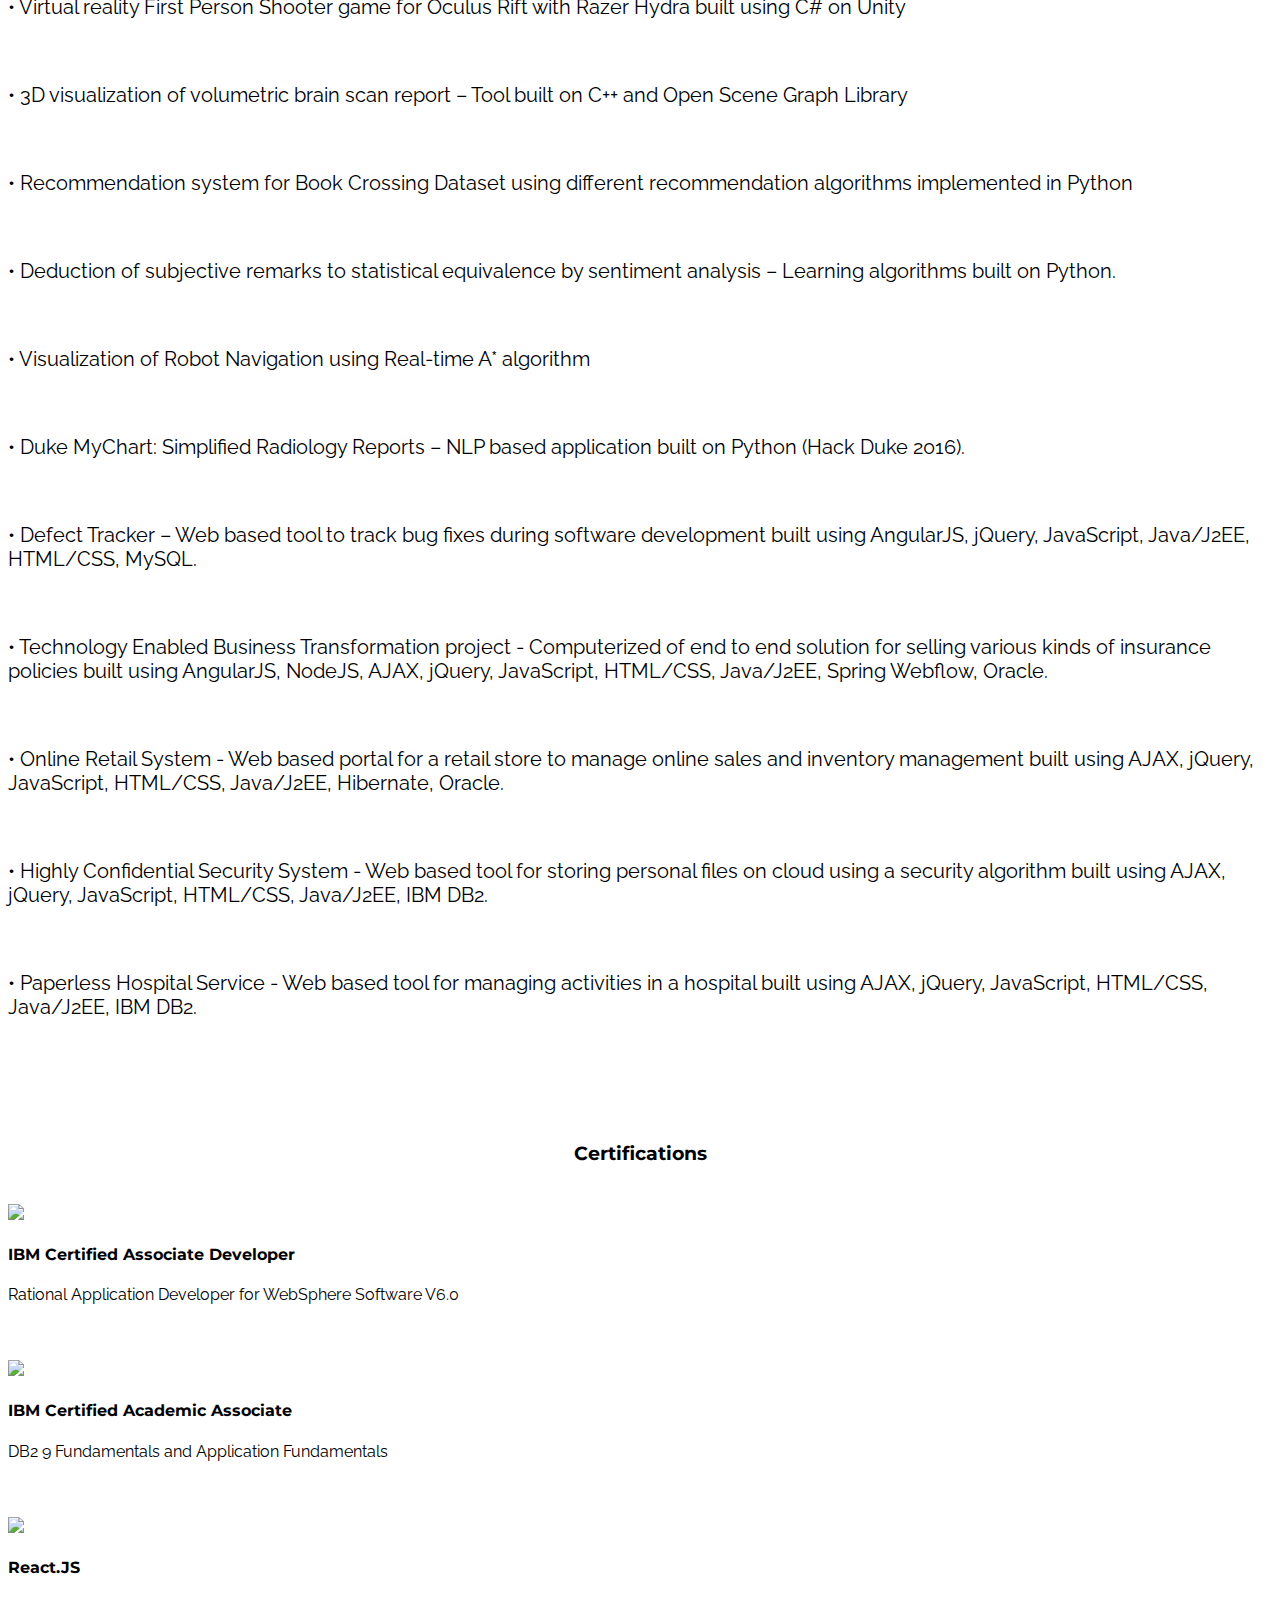
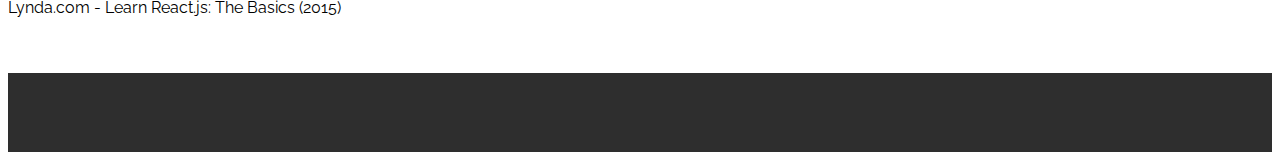
==== commit acf22248: "create github pages" ====
--- a/index.html
+++ b/index.html
@@ -51,7 +51,7 @@
 
 </section>
 
-<section class="engine"><a rel="external" href="https://mobirise.com">Website Maker</a></section><section class="mbr-section mbr-section-hero mbr-section-full mbr-section-with-arrow mbr-after-navbar" id="header5-1v" style="background-color: rgb(239, 239, 239);">
+<section class="engine"><a rel="external" href="https://mobirise.com">Mobirise Web Creator</a></section><section class="mbr-section mbr-section-hero mbr-section-full mbr-section-with-arrow mbr-after-navbar" id="header5-1v" style="background-color: rgb(239, 239, 239);">
 
     
 
@@ -92,7 +92,7 @@
                             
 
                             <div class="mbr-section-text">
-                                <p>Hi! I am Abhishek, a computer science graduate student at University of North Carolina at Charlotte (College of Computing and Informatics). I am a Web Application Developer, Virtual &amp; Augnment Reality Developer, &nbsp;Photographer and Art lover.<br>Fluent in JavaScript, jQuery, AngularJS, NodeJS, ReactJS, HTML, CSS, Java, J2EE, JSP, Servlets, RESTful Webservices, Python, PHP, C#, Unity3D, Oracle, DB2, MySQL, Spring MVC.</p>
+                                <p>Hi! I am Abhishek, a computer science graduate student at University of North Carolina at Charlotte (College of Computing and Informatics). I am a Web Application Developer, Virtual &amp; Augmented Reality Developer, &nbsp;Photographer and Art lover.<br>Fluent in JavaScript, jQuery, AngularJS, NodeJS, ReactJS, HTML, CSS, Java, J2EE, JSP, Servlets, RESTful Webservices, Python, PHP, C#, Unity3D, Oracle, DB2, MySQL, Spring MVC.</p>
                             </div>
 
                             
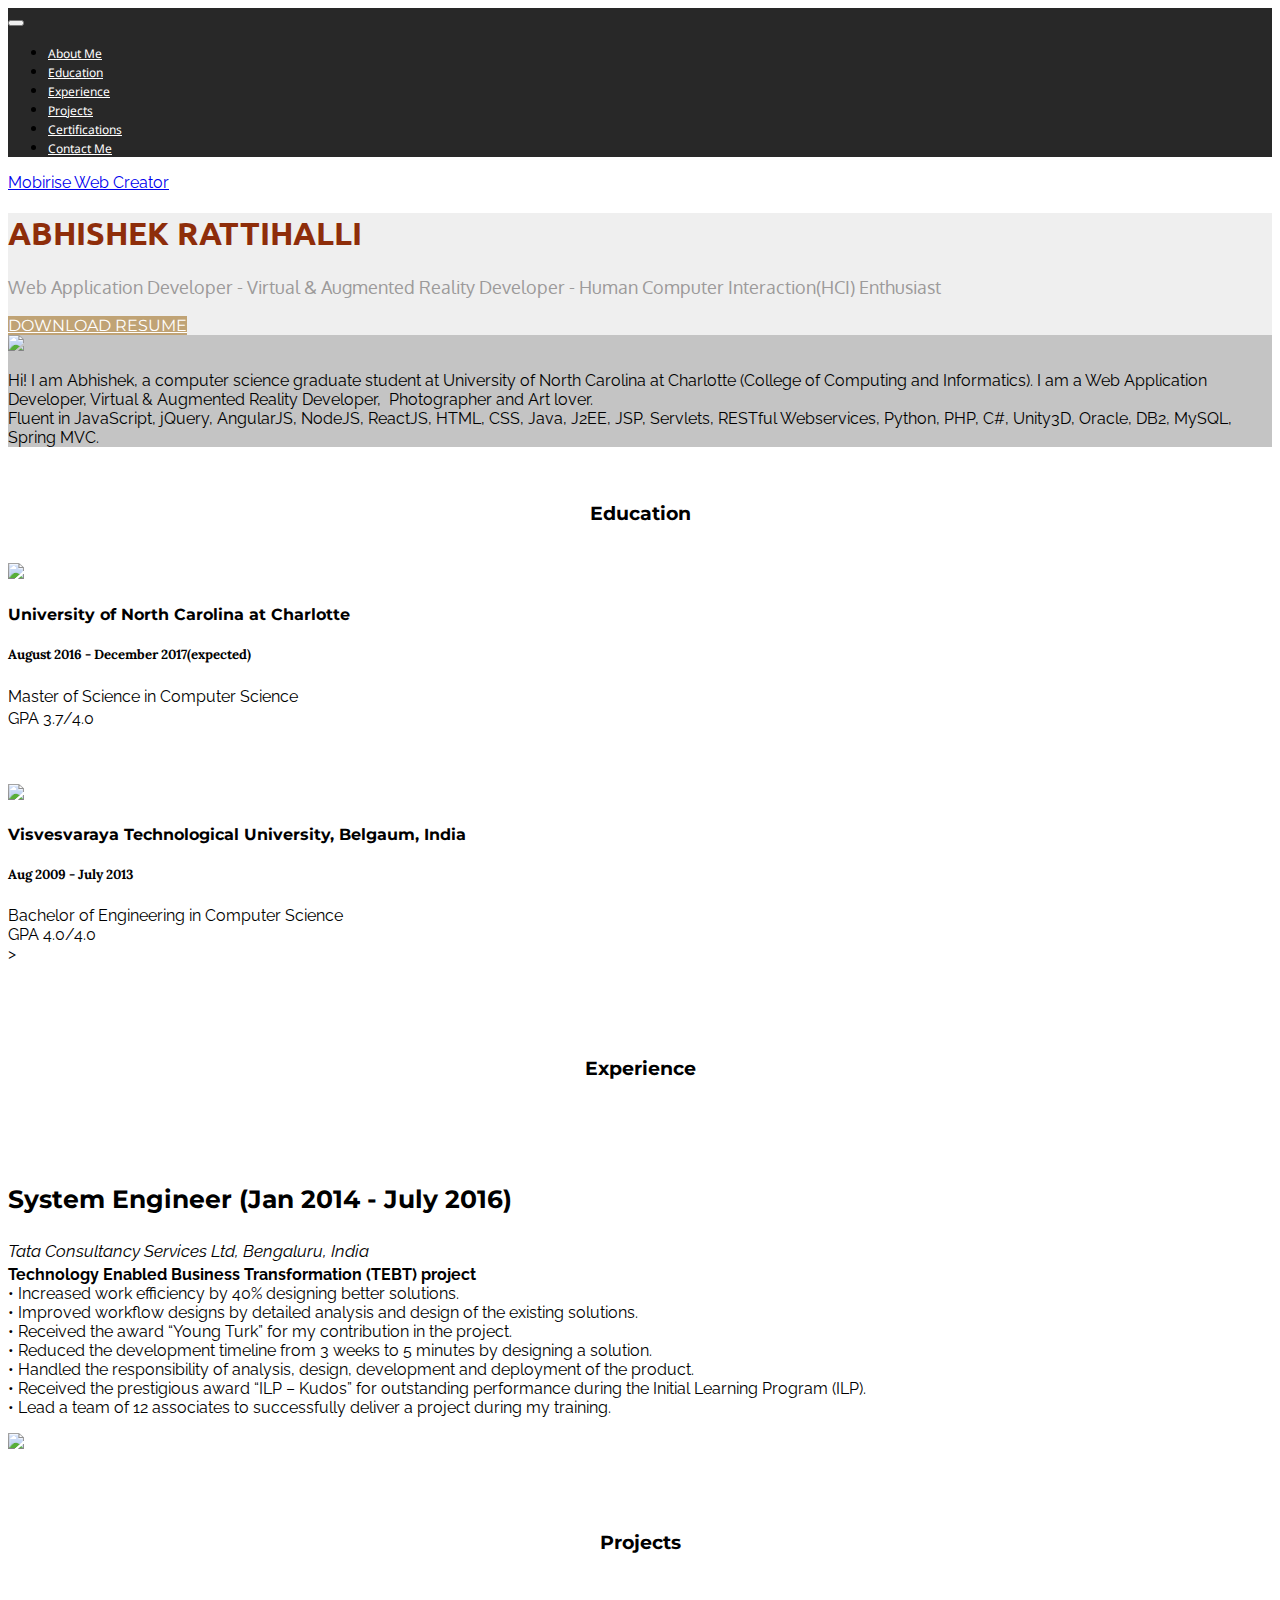
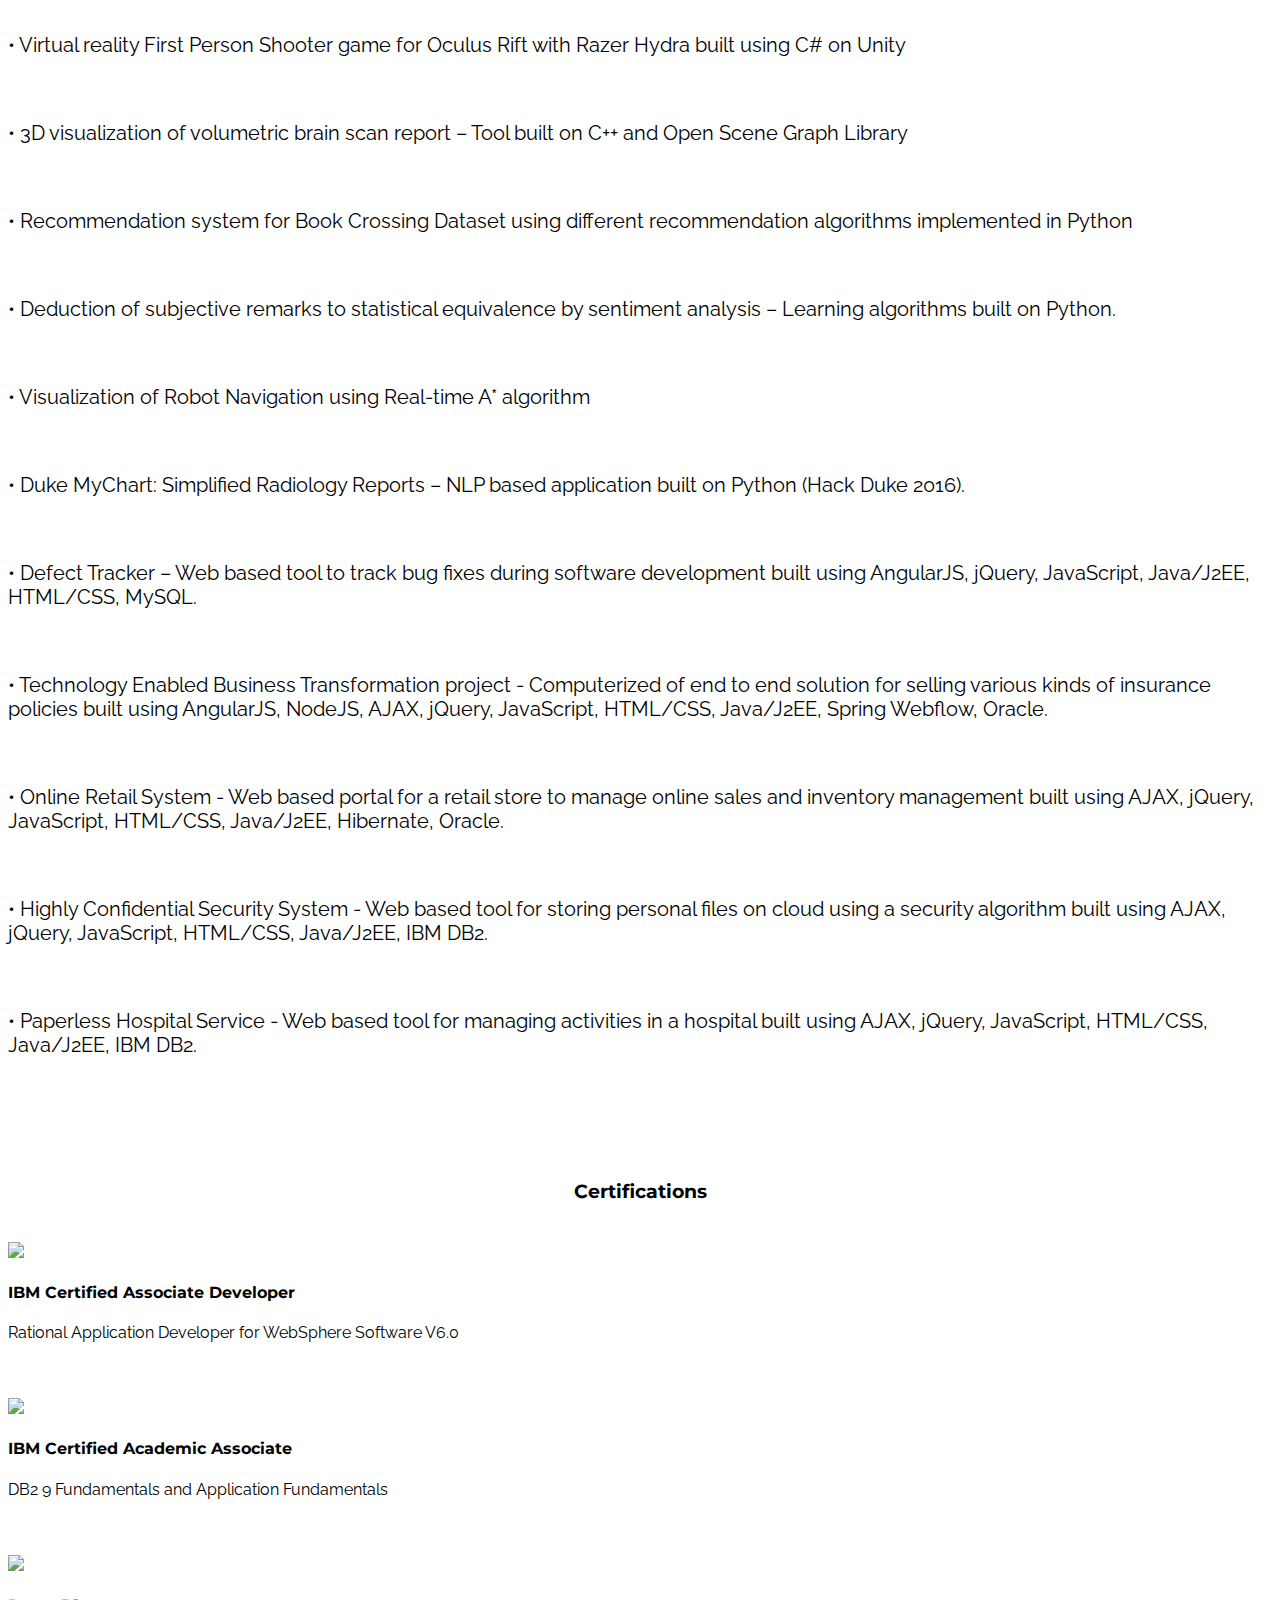
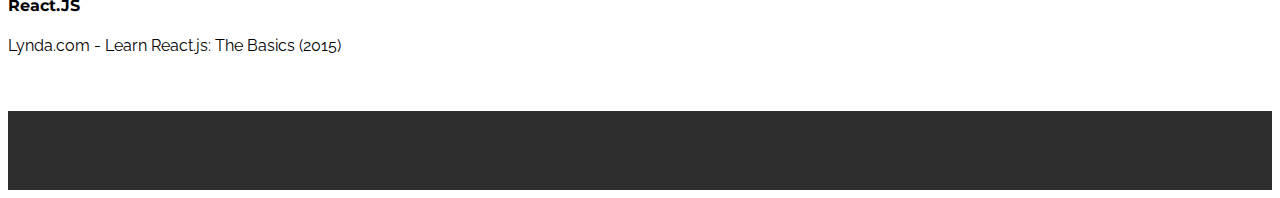
==== commit ecf21c0c: "Update index.html" ====
--- a/index.html
+++ b/index.html
@@ -63,7 +63,7 @@
 
                     <h1 class="mbr-section-title display-1">ABHISHEK RATTIHALLI</h1>
                     <p class="mbr-section-lead lead">Web Application Developer -&nbsp;Virtual &amp; Augmented Reality Developer -&nbsp;Human Computer Interaction(HCI) Enthusiast</p>
-                    <div class="mbr-section-btn"><a class="btn btn-lg btn-primary" href=" rhabhishek.github.io/Abhishek Rattihalli - Web Developer.pdf ">DOWNLOAD RESUME</a></div>
+                    <div class="mbr-section-btn"><a class="btn btn-lg btn-primary" href=" rhabhishek.github.io/Abhishek Rattihalli.pdf ">DOWNLOAD RESUME</a></div>
                 </div>
             </div>
         </div>
@@ -129,27 +129,27 @@
     
 
     <div class="mbr-cards-row row">
-        <div class="mbr-cards-col col-xs-12 col-lg-6" style="padding-top: 0px; padding-bottom: 40px;">
+        <div class="mbr-cards-col col-xs-6 col-lg-6" style="padding-top: 0px; padding-bottom: 40px;">
             <div class="container">
               <div class="card cart-block">
                   <div class="card-img"><img src="assets/images/uncc-600x600.png" class="card-img-top"></div>
                   <div class="card-block">
                     <h4 class="card-title">University of North Carolina at Charlotte</h4>
                     <h5 class="card-subtitle">August 2016 - December 2017(expected)</h5>
-                    <p class="card-text"><span style="font-size: 1rem; line-height: 1.5;">Master of Science in Computer Science</span><br>GPA 3.625/4.00<br></p>
+                    <p class="card-text"><span style="font-size: 1rem; line-height: 1.5;">Master of Science in Computer Science</span><br>GPA 3.7/4.0<br></p>
                     
                     </div>
                 </div>
             </div>
         </div>
-        <div class="mbr-cards-col col-xs-12 col-lg-6" style="padding-top: 0px; padding-bottom: 40px;">
+        <div class="mbr-cards-col col-xs-6 col-lg-6" style="padding-top: 0px; padding-bottom: 40px;">
             <div class="container">
                 <div class="card cart-block">
                     <div class="card-img"><img src="assets/images/vtu-600x600.png" class="card-img-top"></div>
                     <div class="card-block">
                         <h4 class="card-title">Visvesvaraya Technological University, Belgaum, India</h4>
                         <h5 class="card-subtitle">Aug 2009 - July 2013</h5>
-                        <p class="card-text">Bachelor of Engineering in Computer Science<br></p>
+                        <p class="card-text">Bachelor of Engineering in Computer Science</span><br>GPA 4.0/4.0<br>></p>
                         
                     </div>
                 </div>
@@ -314,4 +314,4 @@
   
   <input name="animation" type="hidden">
   </body>
-</html>+</html>
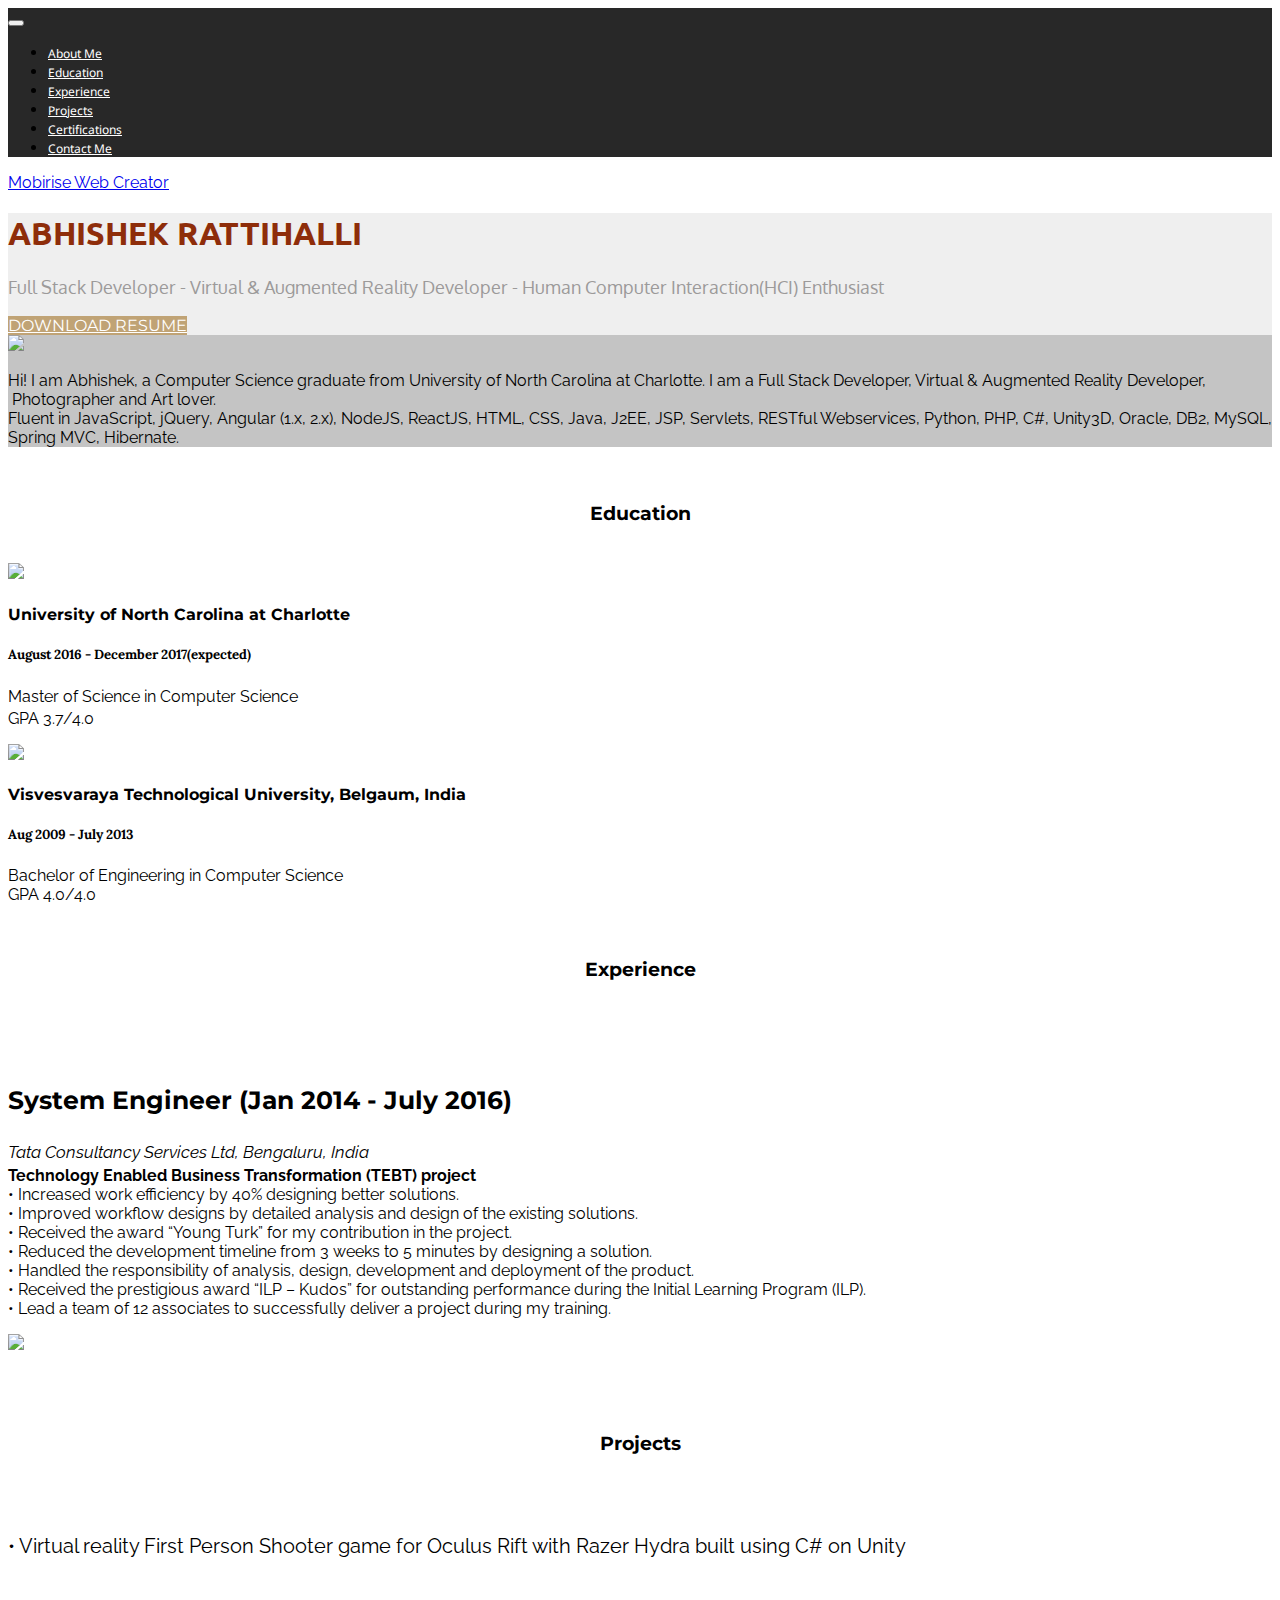
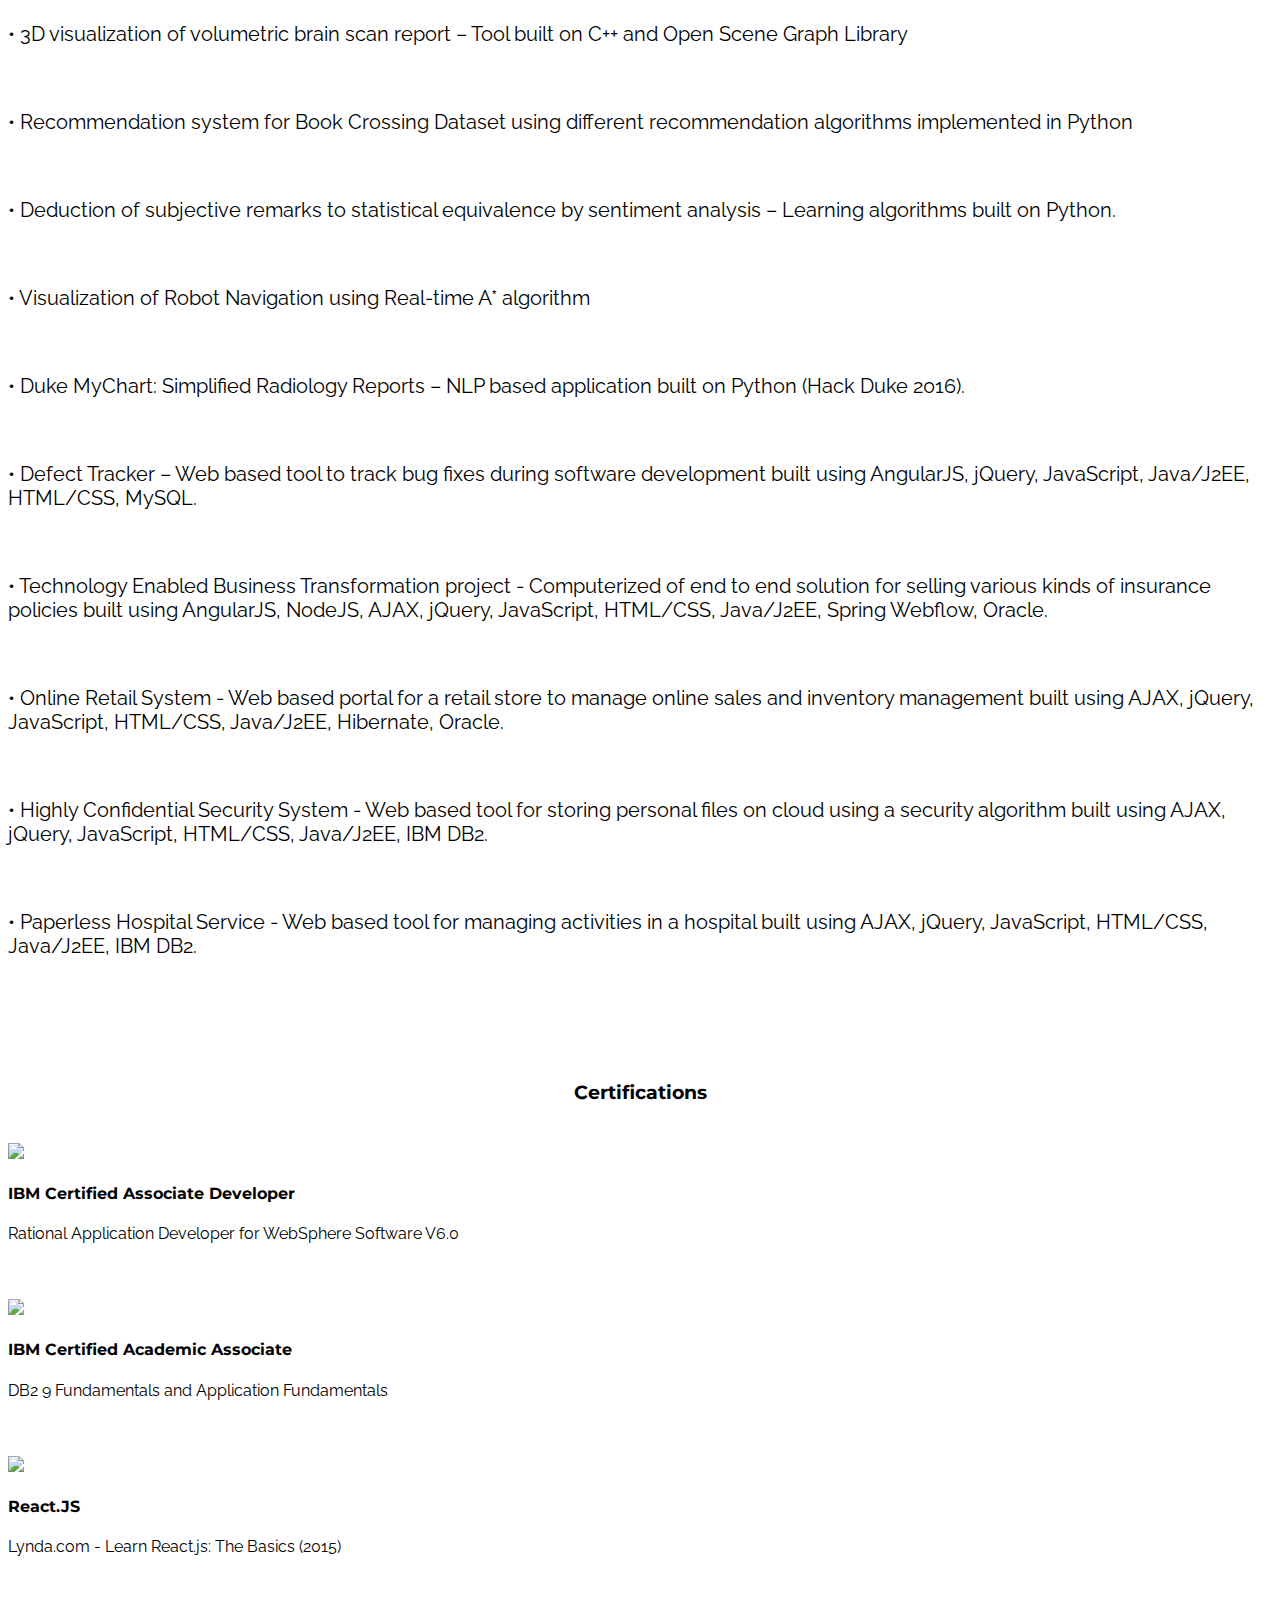
==== commit f5faacf7: "Update index.html" ====
--- a/index.html
+++ b/index.html
@@ -62,8 +62,8 @@
                 <div class="mbr-section col-md-10 col-md-offset-1 text-xs-center">
 
                     <h1 class="mbr-section-title display-1">ABHISHEK RATTIHALLI</h1>
-                    <p class="mbr-section-lead lead">Web Application Developer -&nbsp;Virtual &amp; Augmented Reality Developer -&nbsp;Human Computer Interaction(HCI) Enthusiast</p>
-                    <div class="mbr-section-btn"><a class="btn btn-lg btn-primary" href=" rhabhishek.github.io/Abhishek Rattihalli.pdf ">DOWNLOAD RESUME</a></div>
+                    <p class="mbr-section-lead lead">Full Stack Developer -&nbsp;Virtual &amp; Augmented Reality Developer -&nbsp;Human Computer Interaction(HCI) Enthusiast</p>
+                    <div class="mbr-section-btn"><a class="btn btn-lg btn-primary" href=" rhabhishek.github.io/Abhishek Rattihalli_01_26_2018.pdf ">DOWNLOAD RESUME</a></div>
                 </div>
             </div>
         </div>
@@ -92,7 +92,7 @@
                             
 
                             <div class="mbr-section-text">
-                                <p>Hi! I am Abhishek, a computer science graduate student at University of North Carolina at Charlotte (College of Computing and Informatics). I am a Web Application Developer, Virtual &amp; Augmented Reality Developer, &nbsp;Photographer and Art lover.<br>Fluent in JavaScript, jQuery, AngularJS, NodeJS, ReactJS, HTML, CSS, Java, J2EE, JSP, Servlets, RESTful Webservices, Python, PHP, C#, Unity3D, Oracle, DB2, MySQL, Spring MVC.</p>
+                                <p>Hi! I am Abhishek, a Computer Science graduate from University of North Carolina at Charlotte. I am a Full Stack Developer, Virtual &amp; Augmented Reality Developer, &nbsp;Photographer and Art lover.<br>Fluent in JavaScript, jQuery, Angular (1.x, 2.x), NodeJS, ReactJS, HTML, CSS, Java, J2EE, JSP, Servlets, RESTful Webservices, Python, PHP, C#, Unity3D, Oracle, DB2, MySQL, Spring MVC, Hibernate.</p>
                             </div>
 
                             
@@ -129,7 +129,7 @@
     
 
     <div class="mbr-cards-row row">
-        <div class="mbr-cards-col col-xs-6 col-lg-6" style="padding-top: 0px; padding-bottom: 40px;">
+        <div class="mbr-cards-col col-xs-6 col-lg-3" style="padding-top: 0px; ">
             <div class="container">
               <div class="card cart-block">
                   <div class="card-img"><img src="assets/images/uncc-600x600.png" class="card-img-top"></div>
@@ -142,14 +142,14 @@
                 </div>
             </div>
         </div>
-        <div class="mbr-cards-col col-xs-6 col-lg-6" style="padding-top: 0px; padding-bottom: 40px;">
+        <div class="mbr-cards-col col-xs-6 col-lg-3" style="padding-top: 0px; ">
             <div class="container">
                 <div class="card cart-block">
                     <div class="card-img"><img src="assets/images/vtu-600x600.png" class="card-img-top"></div>
                     <div class="card-block">
                         <h4 class="card-title">Visvesvaraya Technological University, Belgaum, India</h4>
                         <h5 class="card-subtitle">Aug 2009 - July 2013</h5>
-                        <p class="card-text">Bachelor of Engineering in Computer Science</span><br>GPA 4.0/4.0<br>></p>
+                        <p class="card-text">Bachelor of Engineering in Computer Science</span><br>GPA 4.0/4.0<br></p>
                         
                     </div>
                 </div>
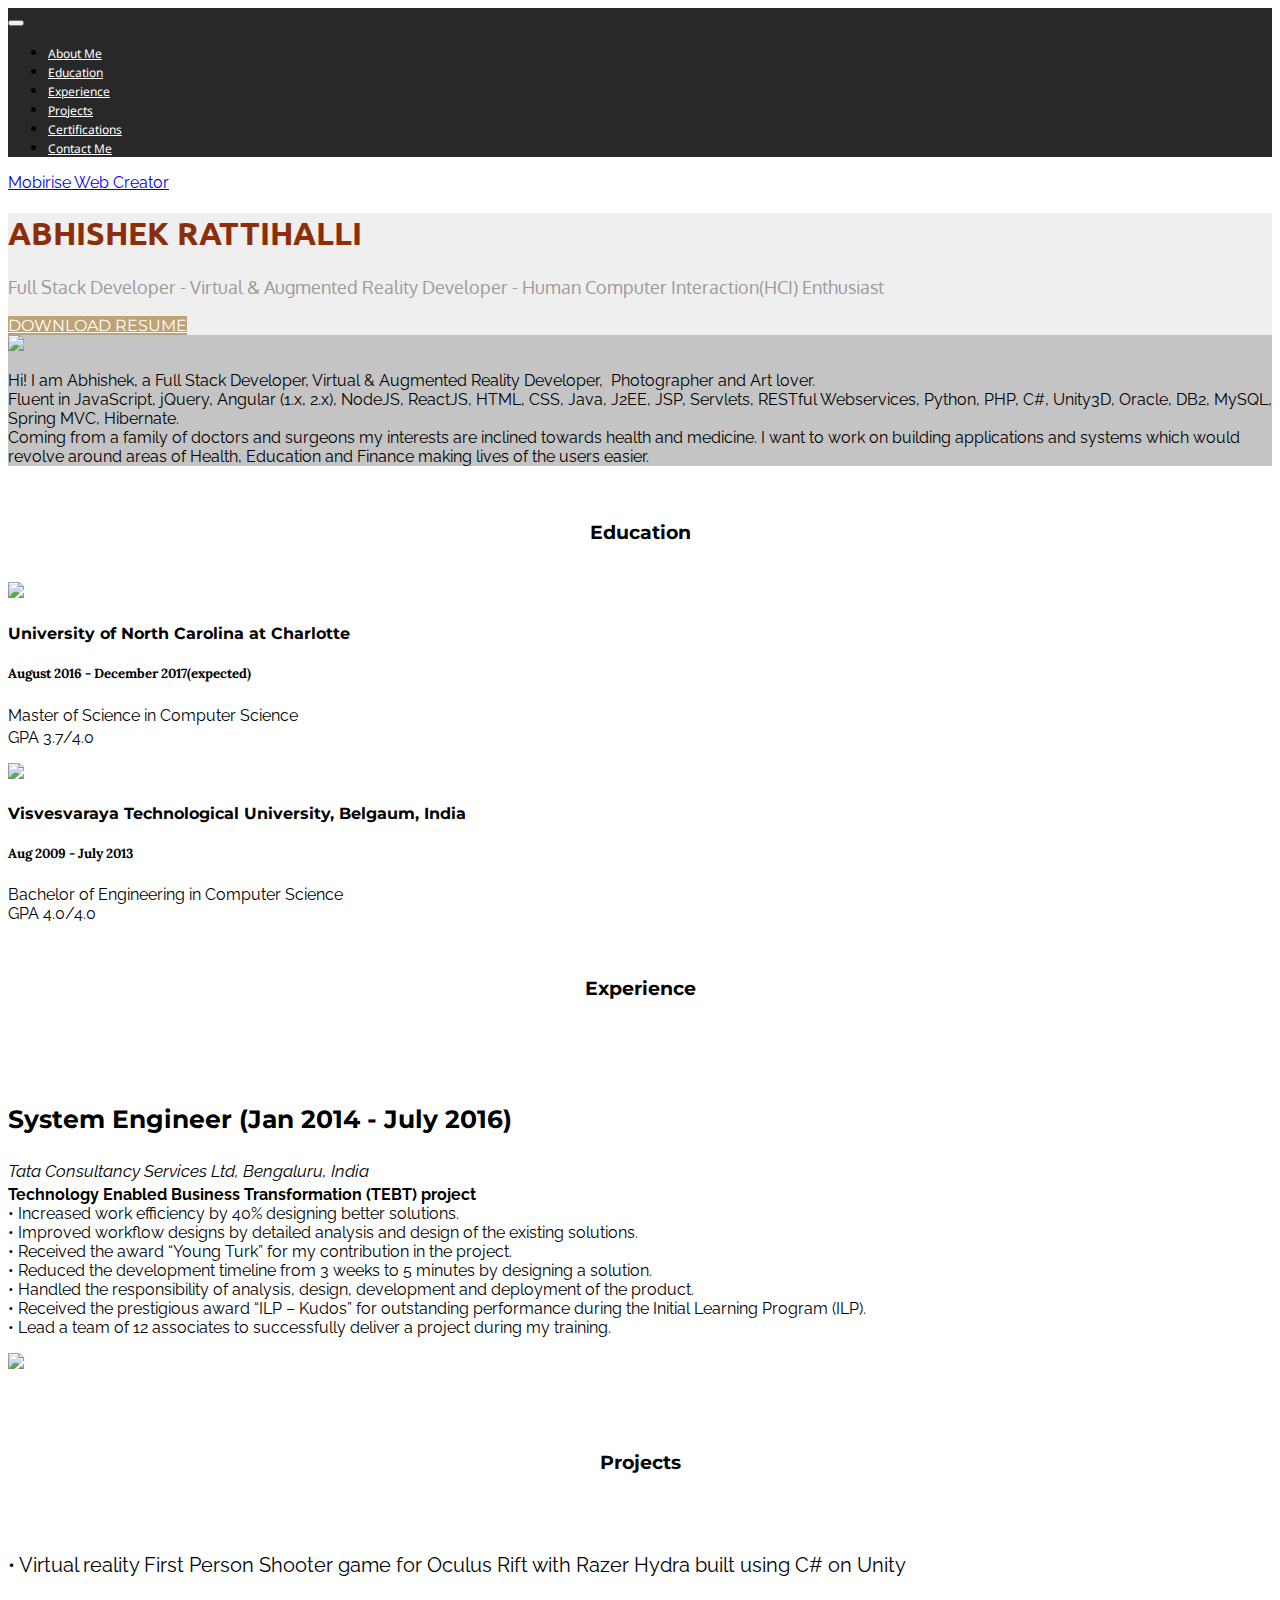
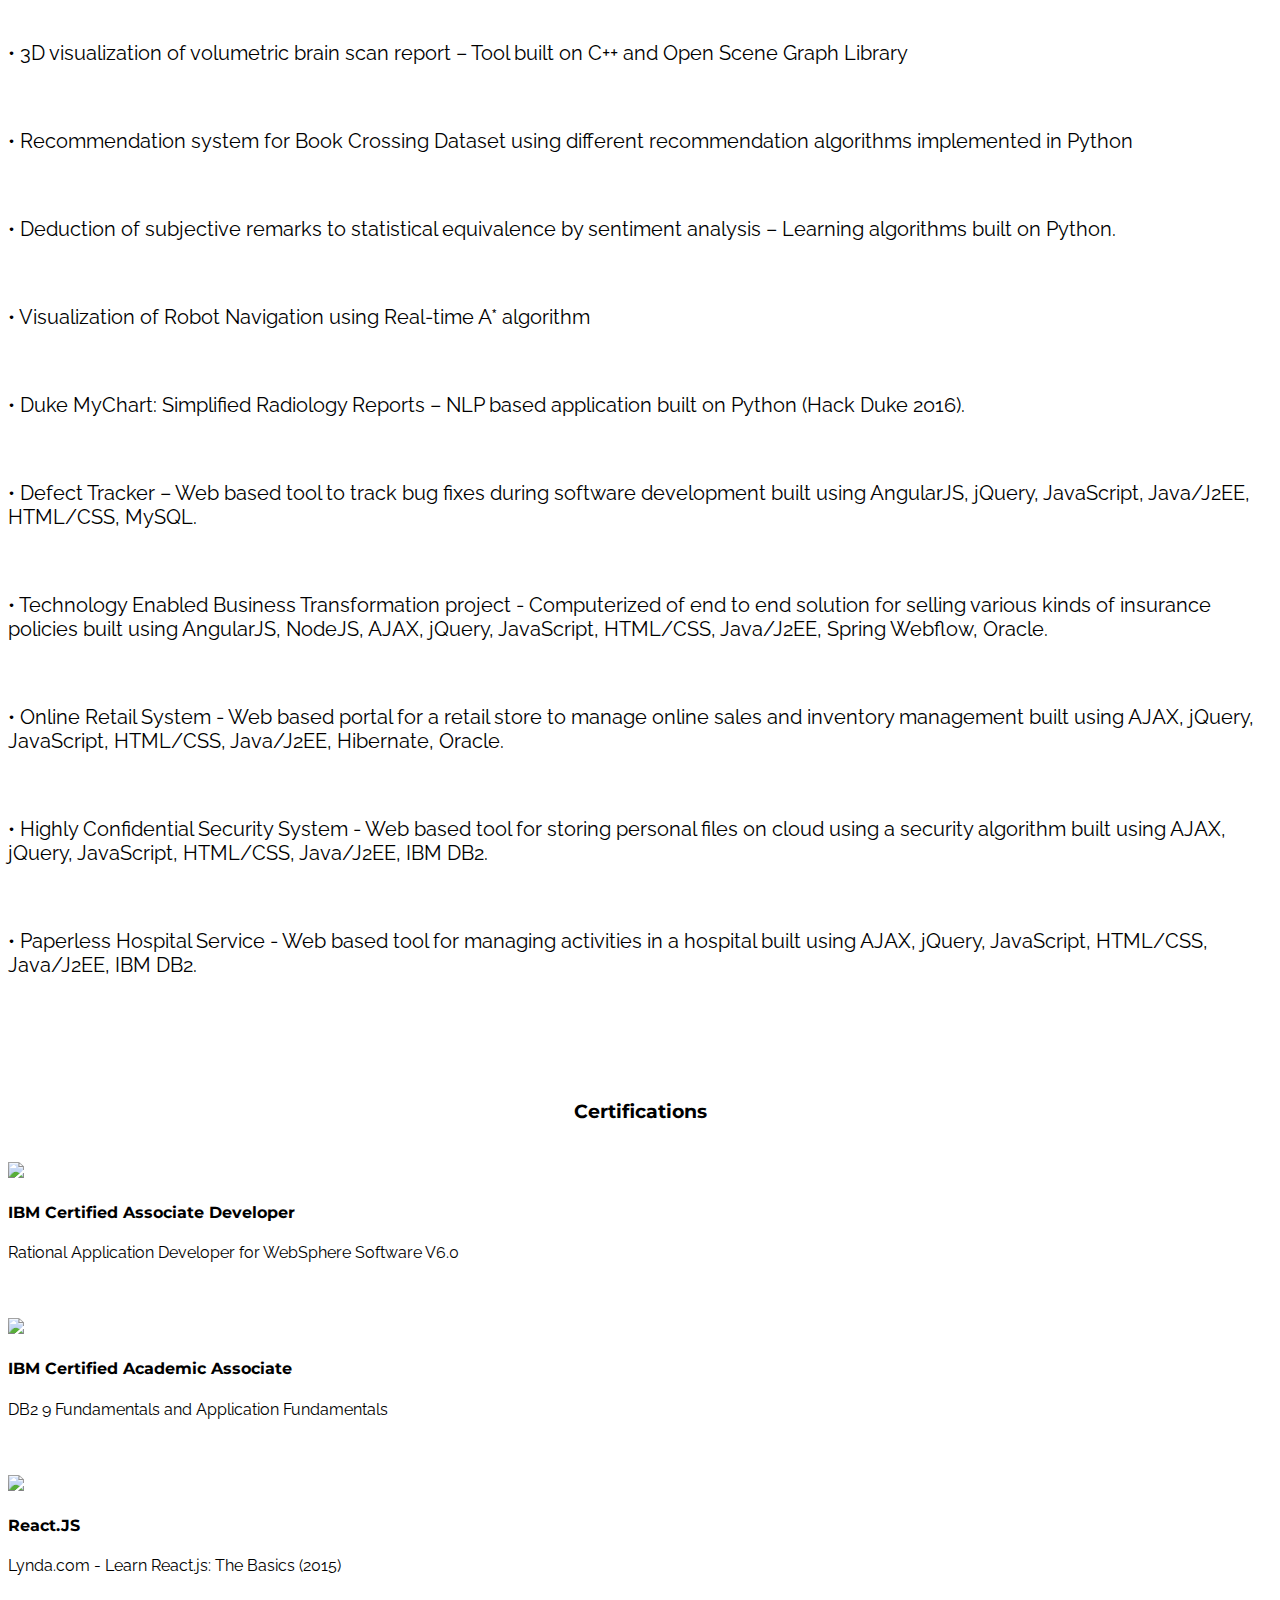
==== commit 67c418e3: "Update index.html" ====
--- a/index.html
+++ b/index.html
@@ -92,7 +92,8 @@
                             
 
                             <div class="mbr-section-text">
-                                <p>Hi! I am Abhishek, a Computer Science graduate from University of North Carolina at Charlotte. I am a Full Stack Developer, Virtual &amp; Augmented Reality Developer, &nbsp;Photographer and Art lover.<br>Fluent in JavaScript, jQuery, Angular (1.x, 2.x), NodeJS, ReactJS, HTML, CSS, Java, J2EE, JSP, Servlets, RESTful Webservices, Python, PHP, C#, Unity3D, Oracle, DB2, MySQL, Spring MVC, Hibernate.</p>
+                                <p>Hi! I am Abhishek, a Full Stack Developer, Virtual &amp; Augmented Reality Developer, &nbsp;Photographer and Art lover.<br>Fluent in JavaScript, jQuery, Angular (1.x, 2.x), NodeJS, ReactJS, HTML, CSS, Java, J2EE, JSP, Servlets, RESTful Webservices, Python, PHP, C#, Unity3D, Oracle, DB2, MySQL, Spring MVC, Hibernate.
+                                  <br/>Coming from a family of doctors and surgeons my interests are inclined towards health and medicine. I want to work on building applications and systems which would revolve around areas of Health, Education and Finance making lives of the users easier.</p>
                             </div>
 
                             
